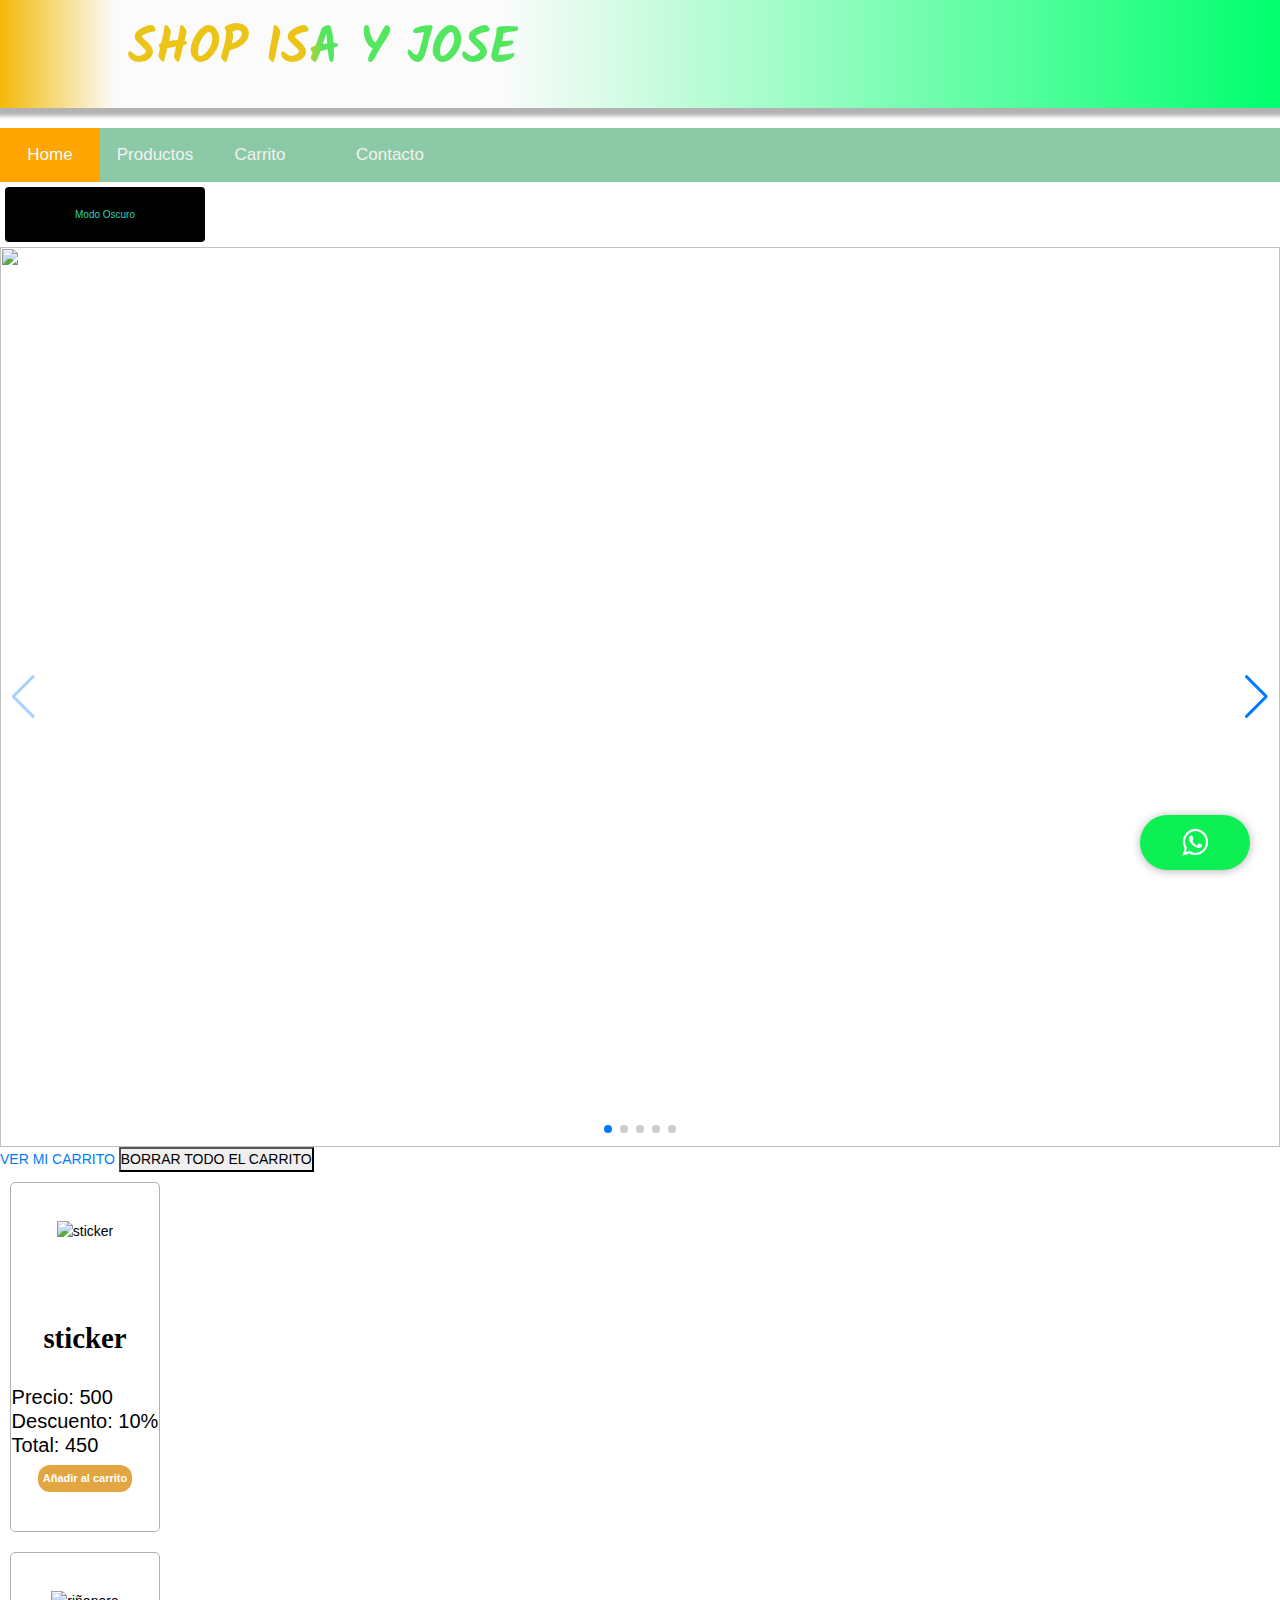
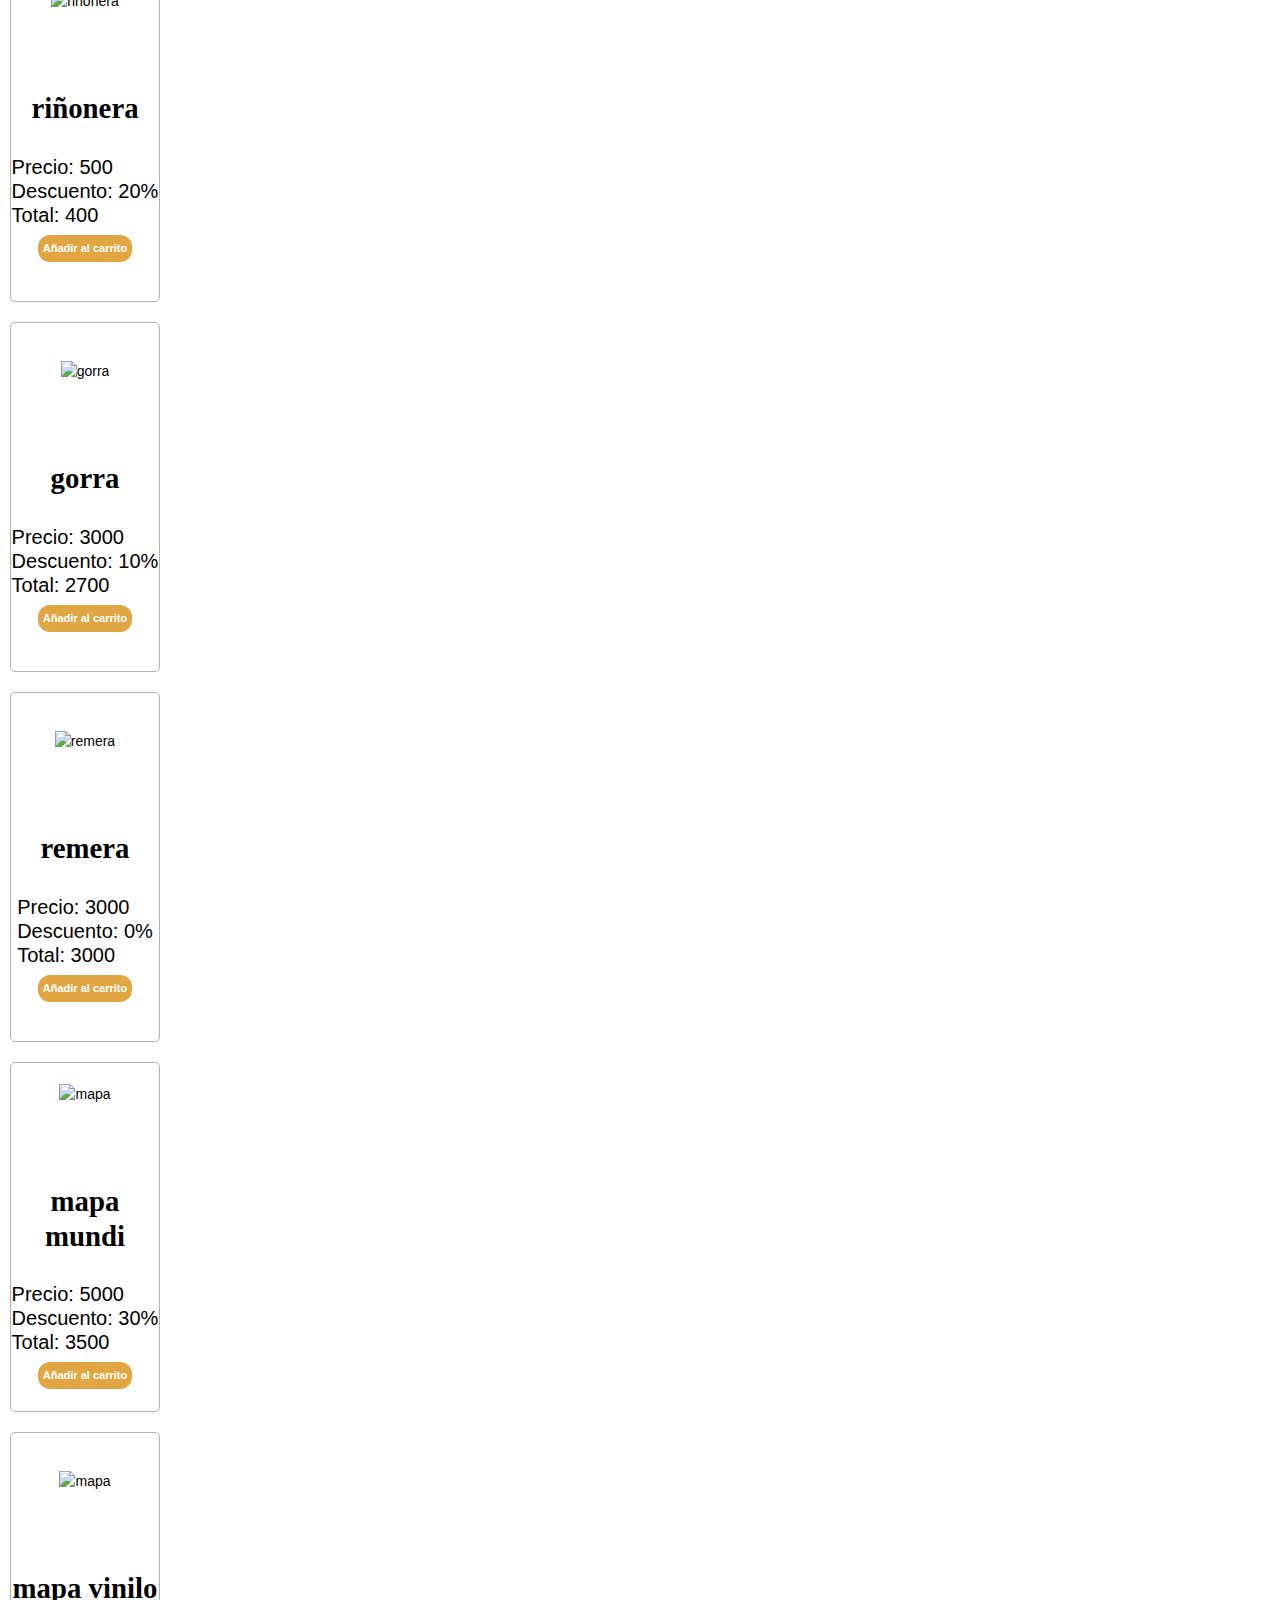
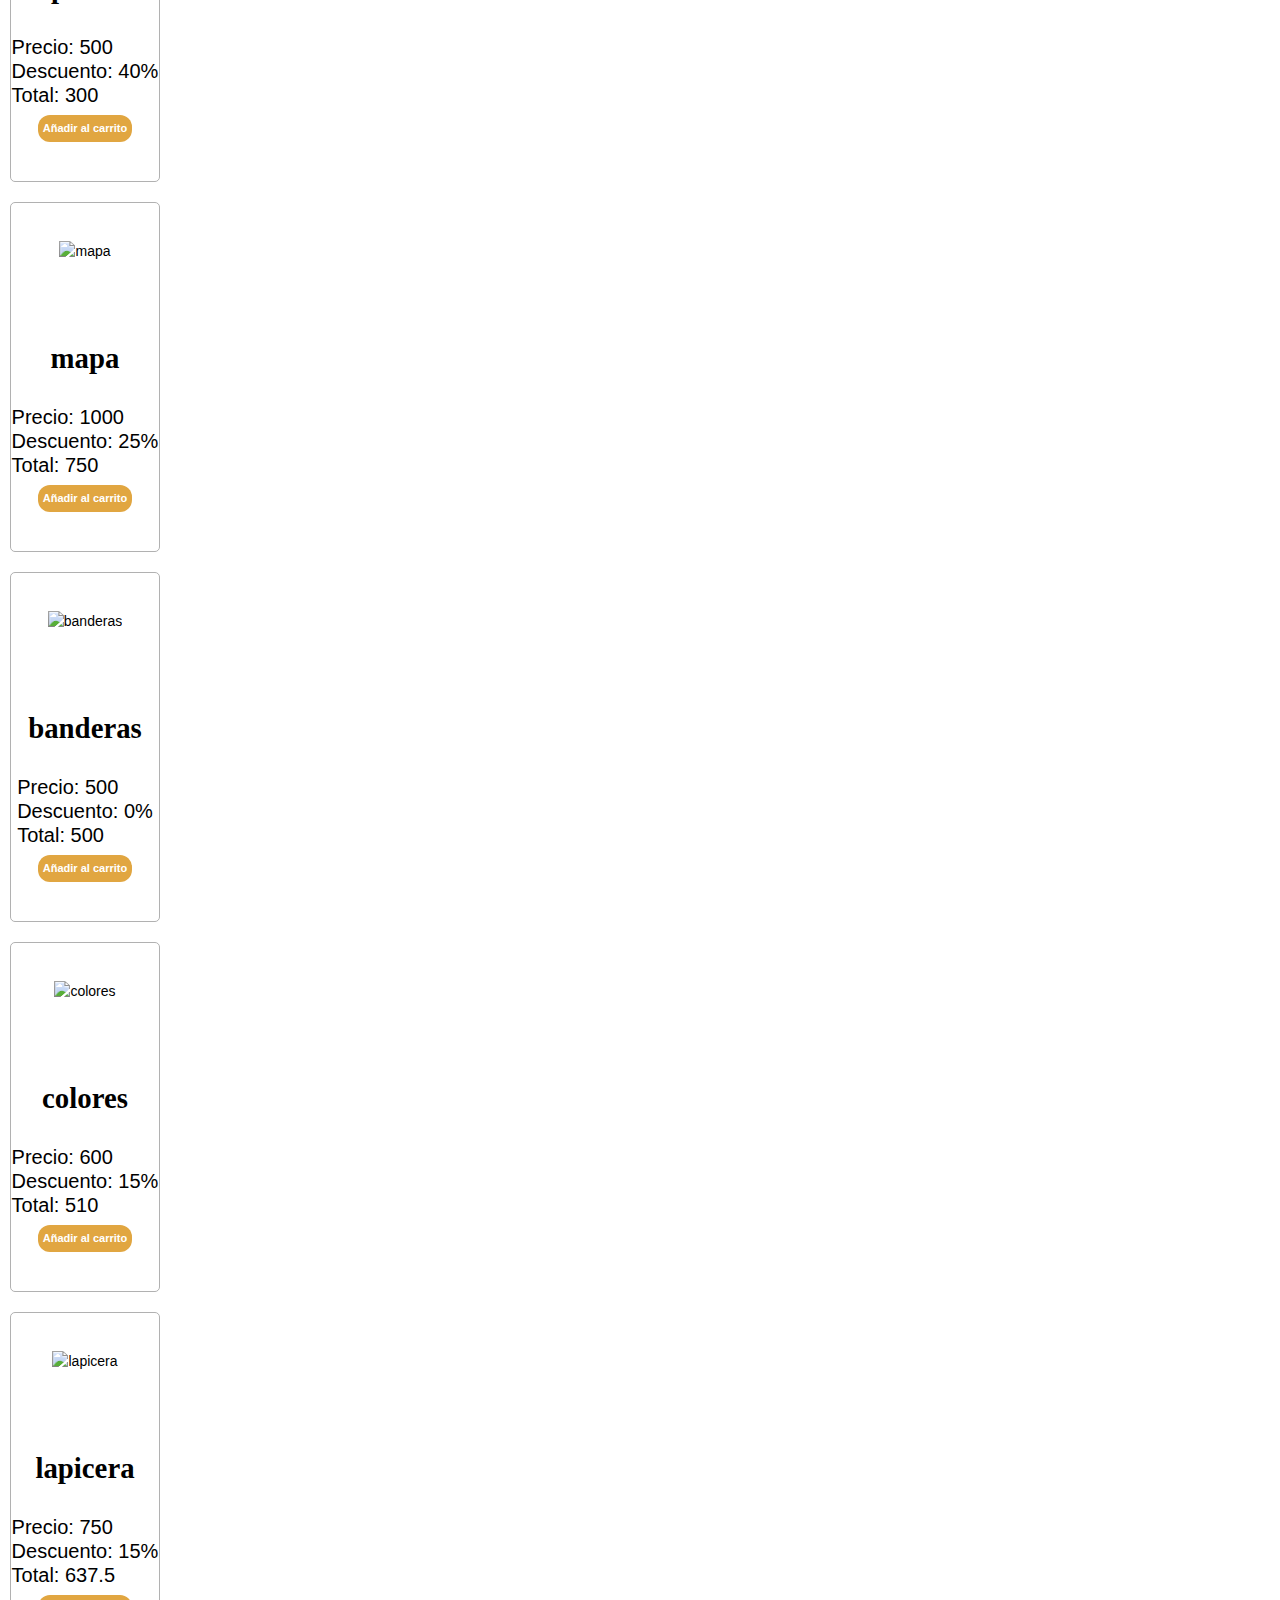
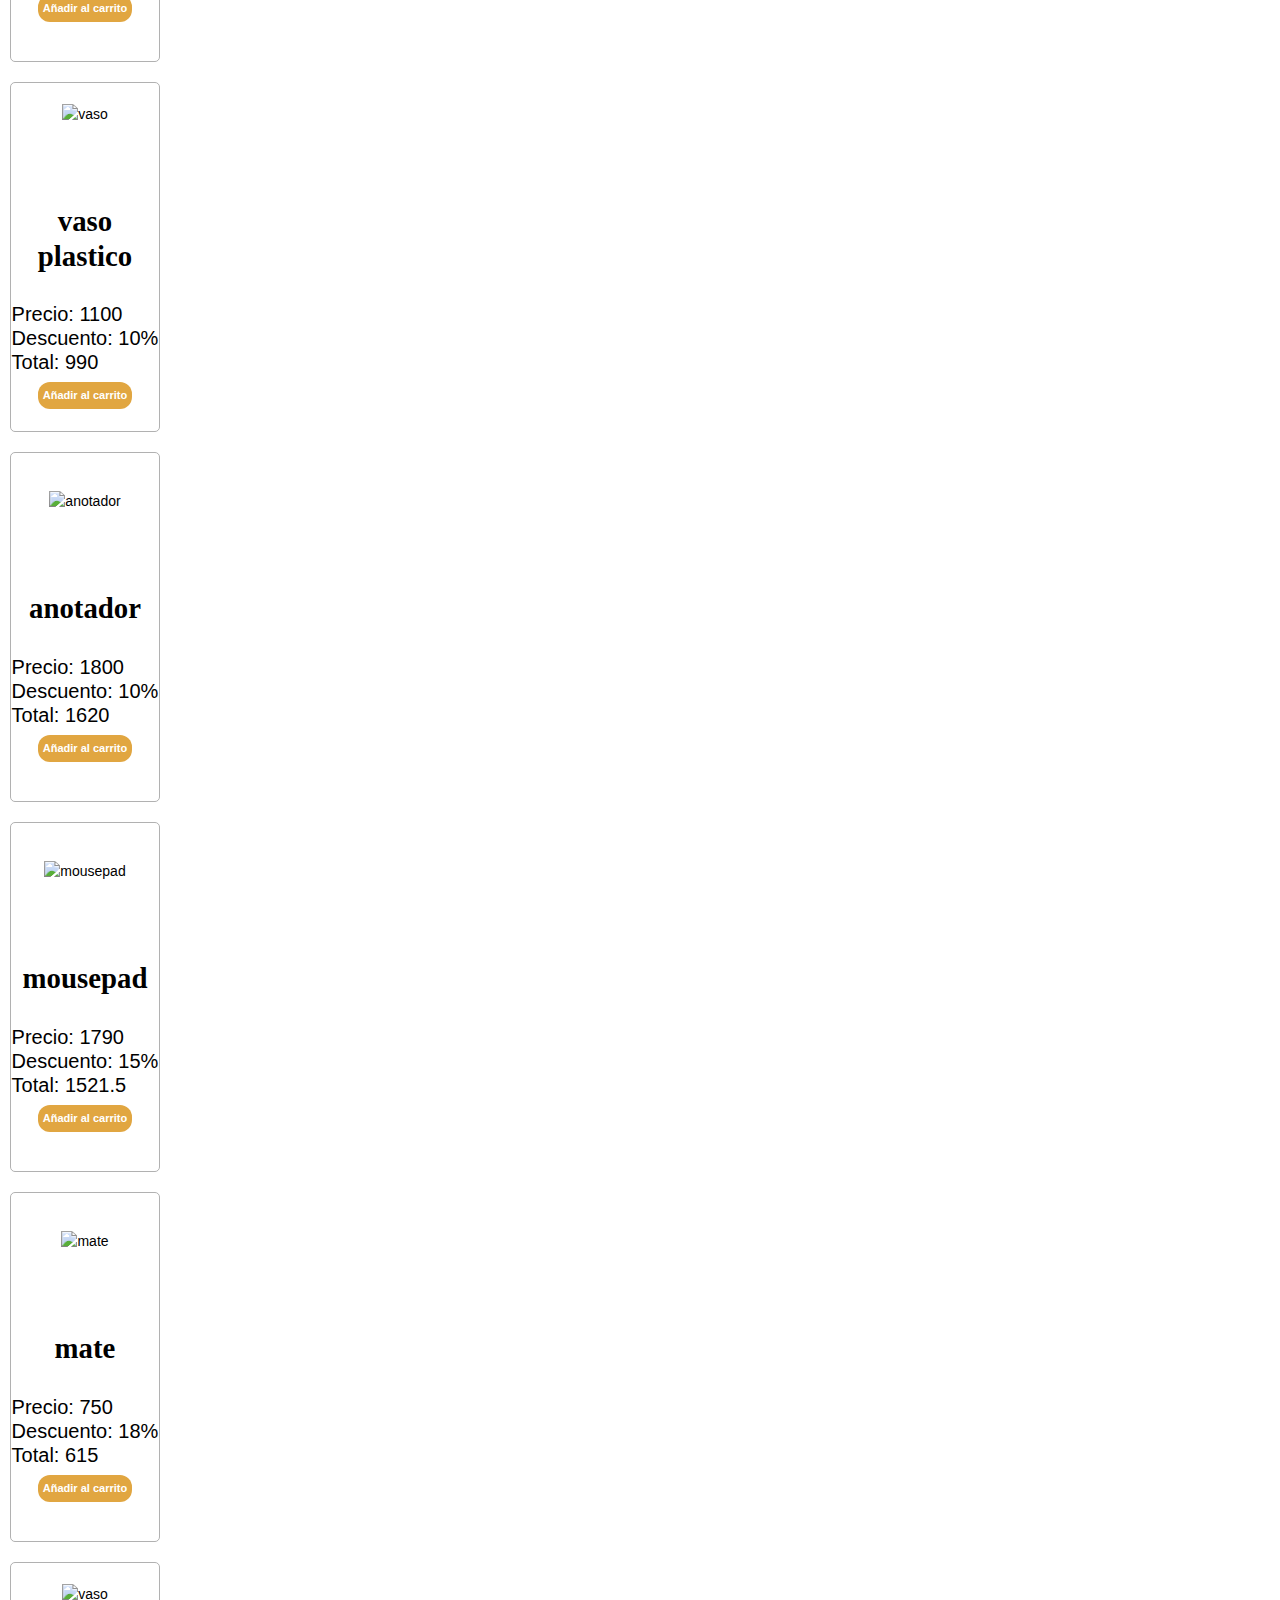
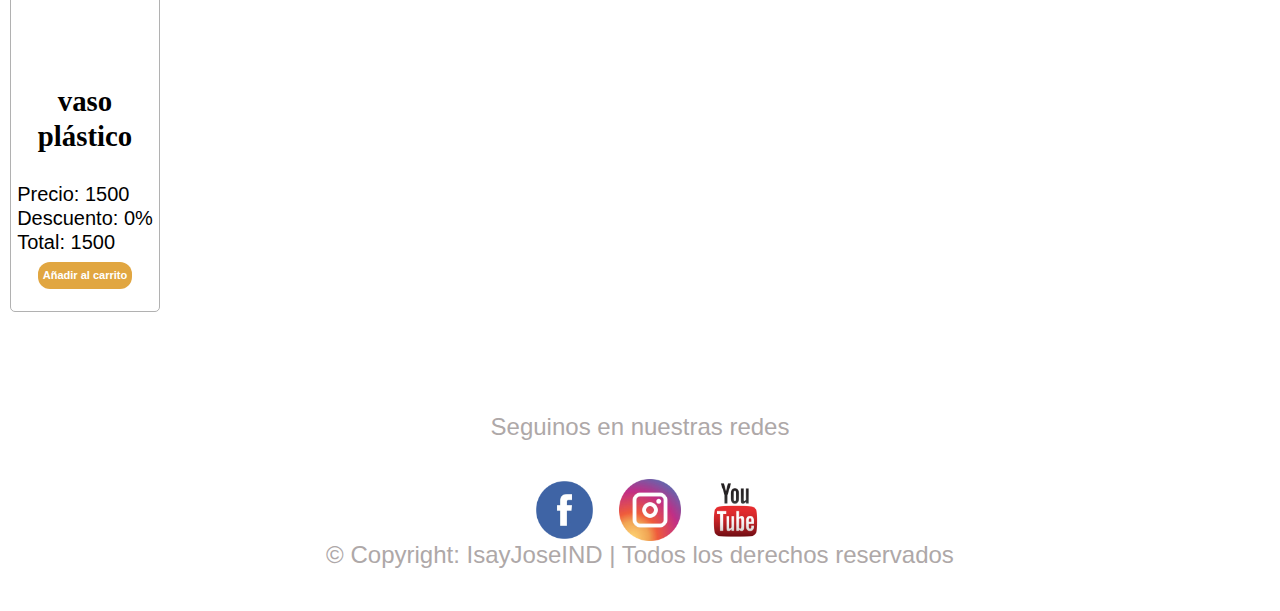
==== index.html @ 062da98b "modificado 24/2/23 15:00" ====
<!DOCTYPE html>
<html lang="en">

<head>
  <meta charset="UTF-8">
  <meta http-equiv="X-UA-Compatible" content="IE=edge">
  <meta name="viewport" content="width=device-width, initial-scale=1.0">
  <title>Shop Products</title>
  <link rel="stylesheet" href="https://cdn.jsdelivr.net/npm/swiper@8/swiper-bundle.min.css" />
  <link rel="stylesheet" href="https://cdn.jsdelivr.net/npm/swiper/swiper-bundle.min.css" />
  <link rel="stylesheet" href="https://cdnjs.cloudflare.com/ajax/libs/font-awesome/4.7.0/css/font-awesome.min.css">
  <!--<link rel="stylesheet" href="https://cdn.jsdelivr.net/npm/bootstrap@4.3.1/dist/css/bootstrap.min.css" integrity="sha384-ggOyR0iXCbMQv3Xipma34MD+dH/1fQ784/j6cY/iJTQUOhcWr7x9JvoRxT2MZw1T" crossorigin="anonymous"> -->

  <link href="https://cdn.jsdelivr.net/npm/bootstrap@5.1.3/dist/css/bootstrap.min.css" rel="stylesheet" integrity="sha384-1BmE4kWBq78iYhFldvKuhfTAU6auU8tT94WrHftjDbrCEXSU1oBoqyl2QvZ6jIW3" crossorigin="anonymous">

  <link rel="stylesheet" href="https://cdn.jsdelivr.net/npm/bootstrap@4.4.1/dist/css/bootstrap.min.css" integrity="sha384-Vkoo8x4CGsO3+Hhxv8T/Q5PaXtkKtu6ug5TOeNV6gBiFeWPGFN9MuhOf23Q9Ifjh" crossorigin="anonymous">

  <link href="https://fonts.googleapis.com/css2?family=Roboto:wght@400;700&display=swap" rel="stylesheet">
  <link href="https://fonts.googleapis.com/css2?family=Kalam&display=swap" rel="stylesheet">
  <link rel="stylesheet" href="css/style.css">


</head>


<header>
  <h1 id="titulo" class="titulo">Shop Isa y Jose</h1>
  <a href="https://api.whatsapp.com/send?phone=5493512404281" class="btn-wsp" target="_blank">
    <i class="fa fa-whatsapp icono"></i>
  </a>
</header>

<body>
  
  <div class="topnav" id="myTopnav">

    <a href="index.html" class="active">Home</a>
    <a href="pages/productos2.html">Productos</a>
    <a href="pages/carrito.html">Carrito</a>
    <a href="pages/contacto.html">Contacto</a>
    <div class="animation start-home"></div>
    <a href="javascript:void(0);" class="icon" id="nav">
      <i class="fa fa-bars"></i>
    </a>
  </div>

  <button class="dark" style="vertical-align:center"><span>Modo Oscuro </span></button>

  <div class="swiper mySwiper">
    <div class="swiper-wrapper">
      <div class="swiper-slide"><img
          src="https://www.rotularte.com.ar/wp-content/uploads/stickers-laptop-plncha-personalizadas.jpg" )></div>
      <div class="swiper-slide"><img src="https://vmglobalstore.com/wp-content/uploads/2021/07/ACC35_1.jpg" )></div>
      <div class="swiper-slide"><img
          src="https://ollanegra.com.ar/wp-content/uploads/2021/08/cucu-sapiens-portada-2000x500.jpg" )></div>
      <div class="swiper-slide"><img
          src="https://hips.hearstapps.com/hmg-prod.s3.amazonaws.com/images/famosos-gorras-animales-gorrin-bros-1547555554.jpg"
          )></div>
      <div class="swiper-slide"><img src="https://vmglobalstore.com/wp-content/uploads/2021/07/ACC35_1.jpg" )></div>
    </div>

    <div class="swiper-button-next"></div>
    <div class="swiper-button-prev"></div>
    <div class="swiper-pagination"></div>

  </div>



  </div>

  </div>



  <a href="pages/carrito.html">VER MI CARRITO</a>
  <button id="borrar-productos">BORRAR TODO EL CARRITO</button>



    <div class="container5">
      
  
    </div>







  <footer class="container2 footer myFooter bg-footer text-center">
    <div class="row mt-3 mb-2">

      <div class="redes col-md-12 ">
        <h4>Seguinos en nuestras redes</h4>

        <div class="imgfooter">

          <a href="https://www.facebook.com/IsayJoseIND">
            <img src="/img/facebook.webp" alt="Facebook" width="5%" height="auto"></a>

          <a href="https://www.instagram.com/isayjoseind/">
            <img src="/img/instagram.webp" alt="Instagram" width="5%" height="auto"></a>

          <a href="https://www.youtube.com/channel/UC07eWMNPq87-roVL60gIRyw">
            <img src="/img/youtube.webp" alt="Youtube" width="5%" height="auto"></a>
        </div>
        <h4>© Copyright: IsayJoseIND | Todos los derechos reservados</h4>
      </div>

    </div>


  </footer>
 
  <script src="https://cdn.jsdelivr.net/npm/swiper@8/swiper-bundle.min.js"></script>
  <script src="https://cdn.jsdelivr.net/npm/@popperjs/core@2.9.2/dist/umd/popper.min.js"
    integrity="sha384-IQsoLXl5PILFhosVNubq5LC7Qb9DXgDA9i+tQ8Zj3iwWAwPtgFTxbJ8NT4GN1R8p"
    crossorigin="anonymous"></script>

  <script src="https://cdn.jsdelivr.net/npm/swiper/swiper-bundle.min.js"></script>
  <script src="https://kit.fontawesome.com/df59baf6b8.js" crossorigin="anonymous"></script>
  <script src="/script/productosjas.js"></script>
  <script defer src="/script/index.js"></script>
  <script defer src="/script/index2.js"></script>
  <script defer src="/script/productos.js"></script>
 
</body>


</html>
---- css/style.css ----
@import url('https://fonts.googleapis.com/css2?family=Kalam&display=swap');




.container3 {
    display: flex;
    flex-wrap: wrap;
    align-items: center;
    justify-content: center;
}

.card { 
    width: 150px;
    height: 350px;
    border: 1px solid rgb(177, 177, 177);
    border-radius: 5px;
    display: flex;
    flex-direction: column;
    justify-content: center;
    align-items: center;
    margin: 10px;
}

.container3-img img{
    width:150px;
    height:150px;
}

.container-img  img{
  width:100%;
  min-height:100px;}


* {
    margin: 0;
    padding: 0;
    box-sizing: border-box;
}



header {
    display: flex;
    justify-content: space-between;
    align-items: center;
    padding: 20px 10%;
    box-shadow: 0px 5px 4px 3px rgba(0, 0, 0, 0.3);
    margin-bottom: 20px;
    background: rgb(244,185,7);
background: linear-gradient(90deg, rgba(244,185,7,1) 0%, rgba(251,251,251,1) 9%, rgba(251,251,251,1) 39%, rgba(0,255,110,1) 100%);
}
h1 {
    color: #ebc417;
  background-image: -webkit-linear-gradient(0deg, #ebc417 45%,#53e65f 50%);
  background-clip: text; -webkit-background-clip: text; -webkit-text-fill-color: transparent;
  -webkit-text-fill-color: transparent;

    text-transform: uppercase;
    font-weight: 700;
    font-size: 50px;
    font-family: 'Kalam' ;
}


h2 {
  


  
  font-weight: 700;
  font-size: 50px;
  text-align: center;
 
}

#boton-carrito {
    border: none;
    color: rgb(225, 196, 65);
    font-size: 40px;
    background-color: white;
    border-radius: 50%;
    padding: 10px 20px;
    transition: all .3s;
}
#boton-carrito:hover {
    cursor: pointer;
    color: white;
    background-color: rgb(225, 196, 65);
}
#boton-carrito:focus {
    outline: none;
}

#conten-productos {
    max-width: 1200px;
    margin: 60px auto;
    display: flex;
    justify-content: space-between;
    flex-wrap: wrap;
}

p {
    line-height: 1.8;
}
.producto {
    max-width: 20%;
    padding: 10px;
    margin: 10px;
    margin-bottom: 20px;
    box-shadow: 2px 6px 3px 3px rgba(0, 0, 0, 0.3);
}
.precioProducto {
    font-weight: 700;
}
.boton-agregar {
    background-color: rgb(225, 166, 65);
    color: white;
    font-size: 18px;
    font-weight: 700;
    padding: 5px;
    border: none;
    border-radius: 12px;
    
}


.boton-agregar:hover {
    cursor: pointer;
}
.boton-agregar:focus {
    outline: none;
}

.boton-card {
  background-color: rgb(225, 166, 65);
  color: white;
  font-size: 11px;
  font-weight: 700;
  padding: 5px;
  border: none;
  border-radius: 12px;
  
}


.boton-card:hover {
  cursor: pointer;
}
.boton-card:focus {
  outline: none;
}

.productoEnCarrito {
    border-left: 5px solid lightblue;
    border-bottom-left-radius: 3px;
    border-top-left-radius: 3px;
    margin: 5px 0;
    padding: 5px 10px;
    display: flex;
    justify-content: space-between;
}
.productoEnCarrito:hover {
    border-left: 5px solid royalblue;
}

.boton-eliminar {
    background-color: white;
    color: red;
    border: none;
    font-size: 20px;
}

.boton-eliminar:hover {
    cursor: pointer;
}
.boton-eliminar:focus {
    outline: none;
}






footer {
    text-align: center;
    padding: 25px;
    margin-top: 0px;
    margin-top: 50px;
  }
  footer p {
    margin: 0;
    color: gray;
  }
  footer .encabezado {
    height: 90px;
    display: flex;
    justify-content: center;
    align-items: flex-end;
  }
  footer .encabezado2 {
    padding-top: 50px;
    height: 30px;
    display: flex;
    justify-content: center;
    align-items: flex-end;
  }

footer h4{
  color: rgb(174, 168, 168);
}
  
  .btn-wsp {
    position: fixed;
    width: 55px;
    height: 55px;
    line-height: 55px;
    bottom: 30px;
    right: 30px;
    background: #0df053;
    color: #FFF;
    border-radius: 50px;
    text-align: center;
    font-size: 30px;
    box-shadow: 0px 1px 10px rgba(0, 0, 0, 0.3);
    z-index: 100;
  }
  
  .btn-wsp:hover {
    text-decoration: none;
    color: #0df053;
    background: #fff;
  }

/*Scroll  */

html {
    overflow: -moz-scrollbars-none;
    scrollbar-width: none;
  }
  ::-webkit-scrollbar {
    width: 0;
    background: transparent;
  }
  #progressBarContainer {
    position: fixed;
    top: 0;
    right: 0;
    width: 10px;
    height: 100%;
    background: rgba(255, 255, 255, 0.05);
  }
  #progressBar {
    position: fixed;
    top: 0;
    right: 0;
    width: 10px;
    background: linear-gradient(to top, violet, red);
    height: 0;
    opacity: 0;
  }


/*Nav*/



nav {
	margin: 10px auto 0;

	position: relative;
	width: 590px;
	height: 50px;
	/*background-color: #34495e; */
	border-radius: 8px;
	font-size: 0;
    overflow: hidden;
}
nav a {
    
	line-height: 50px;
	height: 100%;
	font-size: 15px;
	display: inline-block;
	position: relative;
	z-index: 1;
	text-decoration: none;
	text-transform: uppercase;
	text-align: center;
	color: black;
	cursor: pointer;

    
}
nav .animation {
	position: absolute;
	height: 100%;
	top: 0;
	z-index: 0;
	transition: all .5s ease 0s;
	border-radius: 8px;
}
a:nth-child(1) {
	width: 100px;
}
a:nth-child(2) {
	width: 110px;
}
a:nth-child(3) {
	width: 100px;
}
a:nth-child(4) {
	width: 160px;
}
/*a:nth-child(5) {
	width: 120px;
}*/
nav .start-home, a:nth-child(1):hover~.animation {
	width: 100px;
	left: 0;
	background-color: #1abc9c;
}
nav .start-about, a:nth-child(2):hover~.animation {
	width: 110px;
	left: 100px;
	background-color: #e74c3c;
}
nav .start-blog, a:nth-child(3):hover~.animation {
	width: 100px;
	left: 210px;
	background-color: #3498db;
}
nav .start-portefolio, a:nth-child(4):hover~.animation {
	width: 160px;
	left: 310px;
	background-color: #9b59b6;
}


p {
    position: absolute;
    bottom: 20px;
    width: 100%;
    text-align: center;
    color: gray;
    font-family: 'Cherry Swash',cursive;
    font-size: 16px;
}

span {
    color: #2BD6B4;
}





@media screen and (max-width: 600px) {
    .nav a:not(:first-child) {display: none;}
    .nav a.icon {
      float: right;
      display: block;
    }
  }
  
  /* The "responsive" class is added to the topnav with JavaScript when the user clicks on the icon. This class makes the topnav look good on small screens (display the links vertically instead of horizontally) */
  @media screen and (max-width: 600px) {
    .nav.responsive {position: relative;}
    .nav.responsive a.icon {
      position: absolute;
      right: 0;
      top: 0;
    }
    .nav.responsive a {
      float: none;
      display: block;
      text-align: left;
    }
  }




/* modo oscuro */

/*
:root {
    --color-fuente: #ffffff;
    --color-fondo: #000;
}

[tema="light"]{
   --color-fuente: rgb(92, 193, 24); 
    --color-fondo: #fff;
}

body {
  background-color:var(--color-fondo);
  color:var(--color-fuente) 
}  
/*
header {
    margin-top:3rem;
    margin-bottom:3rem;
} */



h2{
    font-size:1.8rem;
    font-family: 'Cinzel', serif;
}

/*p {
    margin-top:1.4rem;
    margin-bottom: 4rem;
    font-family: 'Raleway', sans-serif;
    font-size: 1.4rem;
}*/

/*a {
    background-color:var(--color-fuente);
    color:var(--color-fondo);
    text-decoration: none;
    text-transform: uppercase;
    padding-top:1rem;
    padding-bottom:1rem;
    padding-left:.75rem;
    padding-right:.75rem;
    border-style:solid;
    border-width: .2rem;
    border-color: var(--color-fuente);
    border-radius: 2rem;
    
}

a:hover {
    background-color:var(--color-fondo);
    color:var(--color-fuente);
    text-decoration:none;
} 

/*Botón de cambio de tema*/

#switch {
    position: relative;
    display: inline-block;
    width: 60px;
    height: 34px;
  }
  
  #switch input { 
    opacity: 0;
    width: 0;
    height: 0;
  }
  
  .slider {
    position: absolute;
    cursor: pointer;
    top: 0;
    left: 0;
    right: 0;
    bottom: 0;
    background-color:var(--color-fuente);
    -webkit-transition: .4s;
    transition: .4s;
  }
  
  .slider:before {
    position: absolute;
    content: "";
    height: 26px;
    width: 26px;
    left: 4px;
    bottom: 4px;
    background-color:var(--color-fondo);
    -webkit-transition: .4s;
    transition: .4s;
  }
  
  input:checked + .slider {
    background-color: var(--color-fuente);
  }
  
  input:focus + .slider {
    box-shadow: 0 0 1px var(--color-fuente);
  }
  
  input:checked + .slider:before {
    -webkit-transform: translateX(26px);
    -ms-transform: translateX(26px);
    transform: translateX(26px);
  }

  .slider.round {
    border-radius: 34px;
  }
  
  .slider.round:before {
    border-radius: 50%;
  }
*/






img {
  width: 100%;
  margin-bottom: 10px;
}


.imgfooter img{
  display:inline;

  margin-top: 30px;
  margin-left: 20px;
  border-radius: 20px;
  width: 5%;
 
  
  
} 

.col-95 h4 {
  width: 200px;
  text-align: center;
  margin: auto;
  color: orange;
  padding-top: 20px;
  position: relative;
}



    html,
    body {
      position: relative;
      height: 100%;
      margin: 0;
      padding: 0;
    }

    body {
      /*background: #eee; */
      font-family: Helvetica Neue, Helvetica, Arial, sans-serif;
      font-size: 14px;
      /*font-size: 12px;
	    font-family: sans-serif;*/
      color: #000;
      margin: 0;
      padding: 0;
    }

    .swiper {
      width: 100%;
      height: 100%;
    }

    .swiper-slide {
      text-align: center;
      font-size: 18px;
      background: #fff;

      /* Center slide text vertically */
      display: -webkit-box;
      display: -ms-flexbox;
      display: -webkit-flex;
      display: flex;
      -webkit-box-pack: center;
      -ms-flex-pack: center;
      -webkit-justify-content: center;
      justify-content: center;
      -webkit-box-align: center;
      -ms-flex-align: center;
      -webkit-align-items: center;
      align-items: center;
    }

    .swiper-slide img {
      display: block;
      width: 100%;
      height: 100%;
      object-fit: cover;
    }

    .topnav {
      overflow: hidden;
      background-color: rgb(140, 201, 167);
    }

    .topnav a {
      float: left;
      display: block;
      color: #f2f2f2;
      text-align: center;
      padding: 14px 16px;
      text-decoration: none;
      font-size: 17px;
    }

    .topnav a:hover {
      background-color: #ddd;
      color: black;
    }

    .topnav a.active {
      background-color: orange;
      color: white;
    }

    .topnav .icon {
      display: none;
    }

    @media screen and (max-width: 600px) {
      .topnav a:not(:first-child) {
        display: none;
      }

      .topnav a.icon {
        float: right;
        display: block;
      }
    }

    @media screen and (max-width: 600px) {
      .topnav.responsive {
        position: relative;
      }

      .topnav.responsive .icon {
        position: absolute;
        right: 0;
        top: 0;
      }

      .topnav.responsive a {
        float: none;
        display: block;
        text-align: left;
      }
    }
  

    /* Form Contact */
    input[type=text],
    select,
    textarea {
      width: 90%;
      padding: 12px;
      border: 1px solid #ccc;
      border-radius: 4px;
      resize: vertical;
    } 
    
    label {
      padding: 12px 12px 12px 0;
      display: inline-block;
    }

    input[type=submit] {
      background-color: #04AA6D;
      color: white;
      padding: 12px 20px;
      border: none;
      border-radius: 4px;
      cursor: pointer;
      float: right;
    }

    input[type=submit]:hover {
      background-color: #45a049;
    }

    .container {
      border-radius: 5px;
      background-color: #f2f2f2;
      padding: 10px;
    }

    .col-25 {
      float: left;
      width: 25%;
      margin-top: 6px;
    }

    .col-75 {
      float: left;
      width: 75%;
      margin-top: 6px;
    }


    .row:after {
      content: "";
      display: table;
      clear: both;
    }





    /* modo oscuro 2 */

    .dark {
      display: inline-block;
      border-radius: 4px;
      background-color: black;
      border: none;
      color: white;
      text-align: center;
      font-size: 10px;
      padding: 20px;
      width: 200px;
      transition: all 0.5s;
      cursor: pointer;
      margin: 5px;
      text-align: center;
      position:relative
    }
    
    .dark span {
      cursor: pointer;
      display: inline-block;
      position: relative;
      transition: 0.5s;
    }
    
    .dark span:after {
      content: '\00bb';
      position: absolute;
      opacity: 0;
      top: 0;
      right: -20px;
      transition: 0.5s;
    }
    
    .dark:hover span {
      padding-right: 25px;
    }
    
    .dark:hover span:after {
      opacity: 1;
      right: 0;
    }
    

    

    body {
      --text-color: #222;
      --bkg-color: #fff; 
      
    }
    h1 #titulo .dark  {
      color: rgb(255, 0, 0);
      background: rgb(225, 166, 65);
    }
    body.dark-theme {
      --text-color: #eee;
      --bkg-color: #121212;
    }
    
    * {
      font-family: Arial, Helvetica, sans-serif;
    }
    
    body {
      background: var(--bkg-color);
    }
    
   
    
    
    .buttonpay {
      display: inline-block;
      padding: 15px 25px;
      font-size: 24px;
      cursor: pointer;
      text-align: center;
      text-decoration: none;
      outline: none;
      color: #fff;
      background-color: #afa74c;
      border: none;
      border-radius: 15px;
      box-shadow: 0 9px #999;
      align-items: center;
    }
    
    .buttonpay:hover {background-color: #3e8e41}
    
    .buttonpay:active {
      background-color: #3e8e41;
      box-shadow: 0 5px #666;
      transform: translateY(4px);
    }










   /* * {
      margin: 0;
      padding: 0;
      box-sizing: border-box;
    }
    @font-face {
        font-family: river;
        src: url(fonts/river.ttf);
      }
    body {
      font-family: "Roboto", sans-serif;
      background-color: coral ;
    }
    .buscador{
      width: 30px;
    
    }
    div{
      margin: 5rem;
    }
    
    img {
      width: 100%;
      margin-bottom: 10px;
    }
    header {
      background-color: brown;
      display: flex;
      justify-content: space-between;
      align-items: center;
      padding: 20px 10%;
      box-shadow: 0px 5px 4px 3px rgba(0, 0, 0, 0.3);
      margin-bottom: 20px;
    }
    .input {
      width: 50% !important;
    }
    h1 {
      color: rgb(225, 76, 65);
      text-transform: uppercase;
      font-weight: 700;
      font-size: 50px;
    }
    .seleccion {
      text-align: center;
    }
    #selecTalles {
      width: 50%;
    } 
    #boton-carrito .boton-carrito {
      border: none;
      color: rgb(225, 76, 65);
      font-size: 40px;
      background-color: white;
      border-radius: 50%;
      padding: 10px 20px;
      transition: all 0.3s;
    }
    #boton-carrito:hover {
      cursor: pointer;
      color: white;
      background-color: rgb(225, 76, 65);
    }
    #boton-carrito:focus {
      outline: none;
    }
    */
    #contenedor-productos .contenedor-productos{
      max-width: 1200px;
      margin: 60px auto;
      display:flex;
      justify-content: space-between;
      flex-wrap: wrap;
    }
    /*
    p {
      line-height: 1.8;
    }
    .producto {
      max-width: 30%;
      padding: 10px;
      margin-bottom: 20px;
      box-shadow: 2px 6px 3px 3px rgba(0, 0, 0, 0.3);
    }
    
    select {
      display: inline;
      text-align: center;
      border: 1px solid lightskyblue;
    }
    .modal-contenedor {
      position: fixed;
      top: 0;
      width: 100%;
      height: 100vh;
      background-color: rgba(0, 0, 0, 0.3);
      display: flex;
      justify-content: center;
      align-items: center;
      transition: all 0.5s;
      opacity: 0;
      visibility: hidden;
    }
    .container{
      width: 100%;
      margin-bottom: 10px;
    }
    
    .modal-active {
      opacity: 1;
      visibility: visible;
      z-index: 5;
    }
    
    .modal-carrito {
      position: relative;
      background-color: white;
      border: 1px solid rgb(225, 76, 65);
      min-width: 500px;
      padding: 20px;
      margin-top: -100%;
      transition: all 0.5s;
    }
    
    .modal-active .modal-carrito {
      margin-top: 0;
    }
    
    .modal-carrito h3 {
      color: rgb(225, 76, 65);
      padding-bottom: 5px;
    }
    .modal-carrito #carritoCerrar {
      position: absolute;
      top: 15px;
      right: 15px;
      font-size: 20px;
      color: rgb(225, 76, 65);
      border: none;
      background-color: white;
    }
    .modal-carrito #carritoCerrar:hover {
      cursor: pointer;
    }
    .modal-carrito #carritoCerrar:focus {
      outline: none;
    }
    .modal-carrito .precioProducto {
      padding-top: 10px;
    }
    .card .card-image .card-title {
      color: rgb(225, 76, 65);
      position: unset;
    }
    
    .productoEnCarrito {
      border-left: 5px solid lightblue;
      border-bottom-left-radius: 3px;
      border-top-left-radius: 3px;
      margin: 5px 0;
      padding: 5px 10px;
      display: flex;
      justify-content: space-between;
    }
    .productoEnCarrito:hover {
      border-left: 5px solid rgb(225, 76, 65);
    }
    
    .boton-eliminar {
      background-color: white;
      color: red;
      border: none;
      font-size: 20px;
    }
    
    .boton-eliminar:hover {
      cursor: pointer;
    }
    .boton-eliminar:focus {
      outline: none;
    }
     */
    .contenedor{
      display: flex;
      justify-content: space-around;
      flex-wrap: wrap;
    }
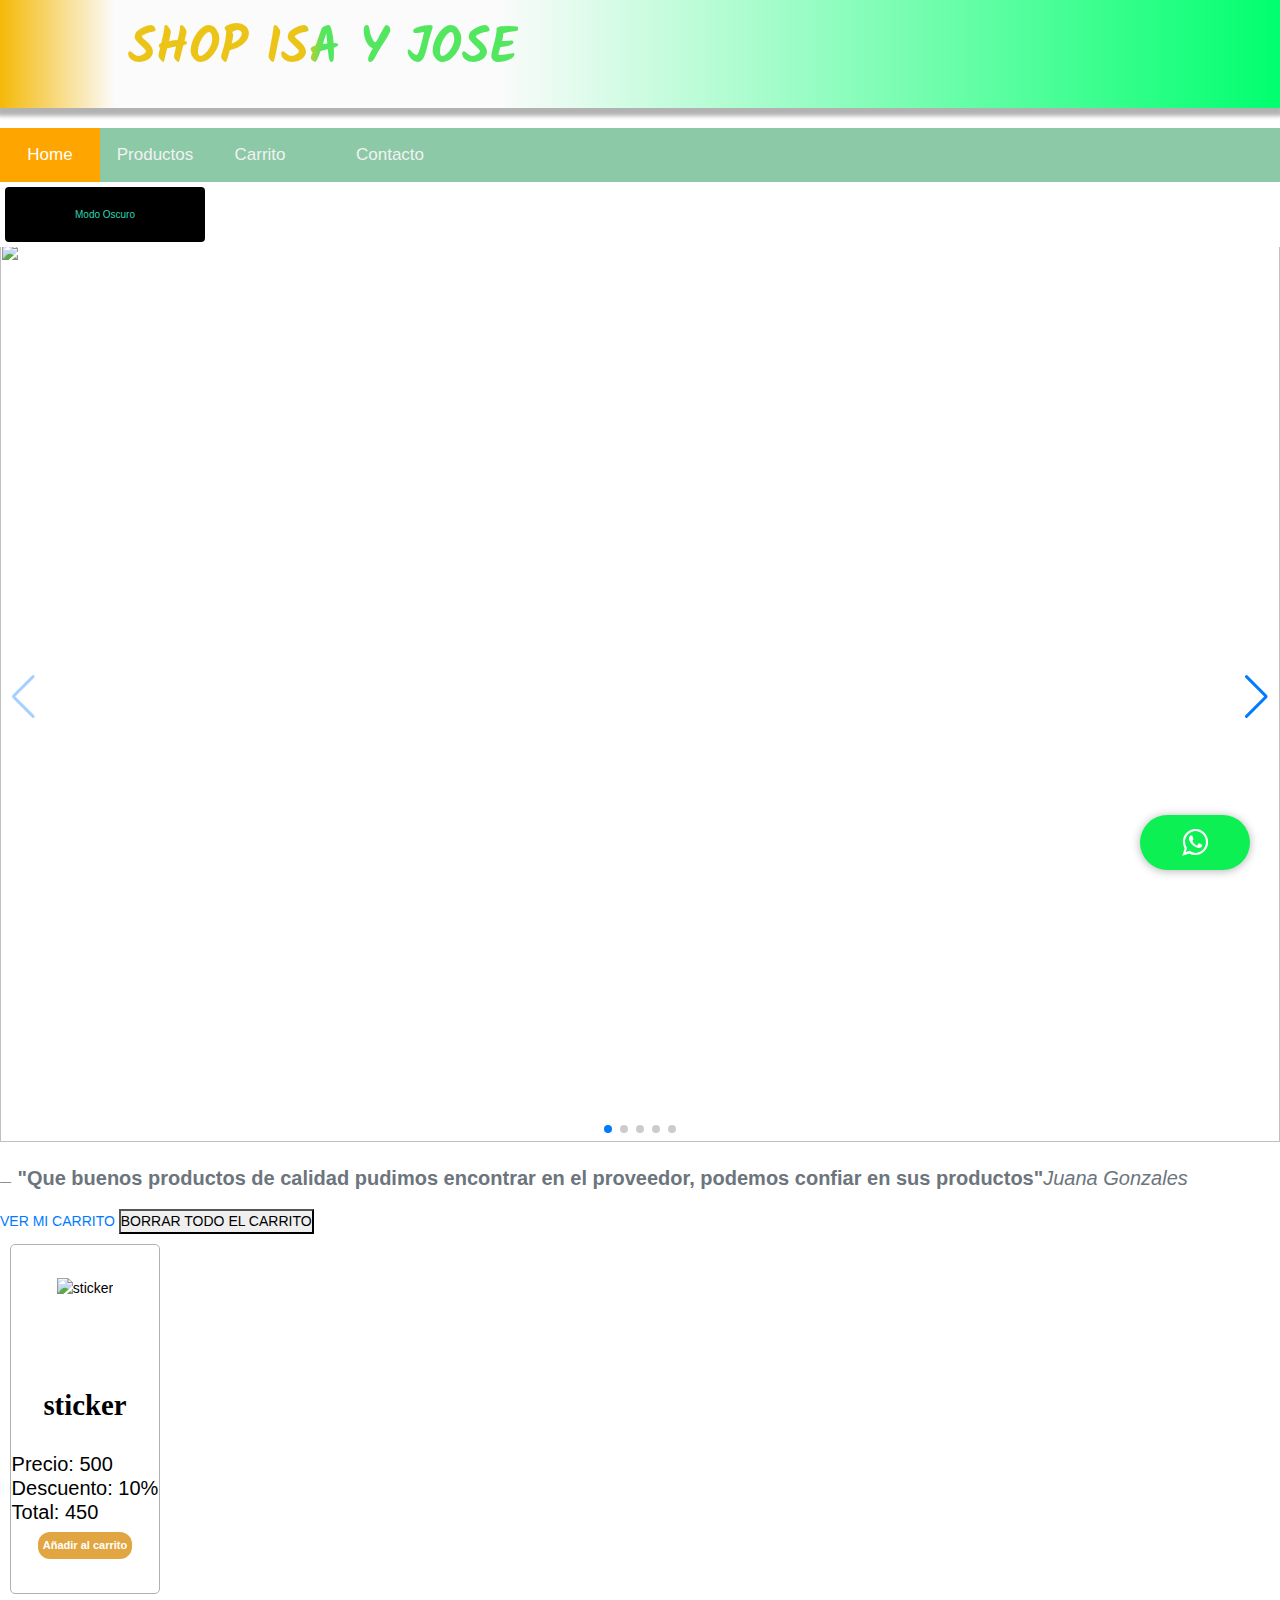
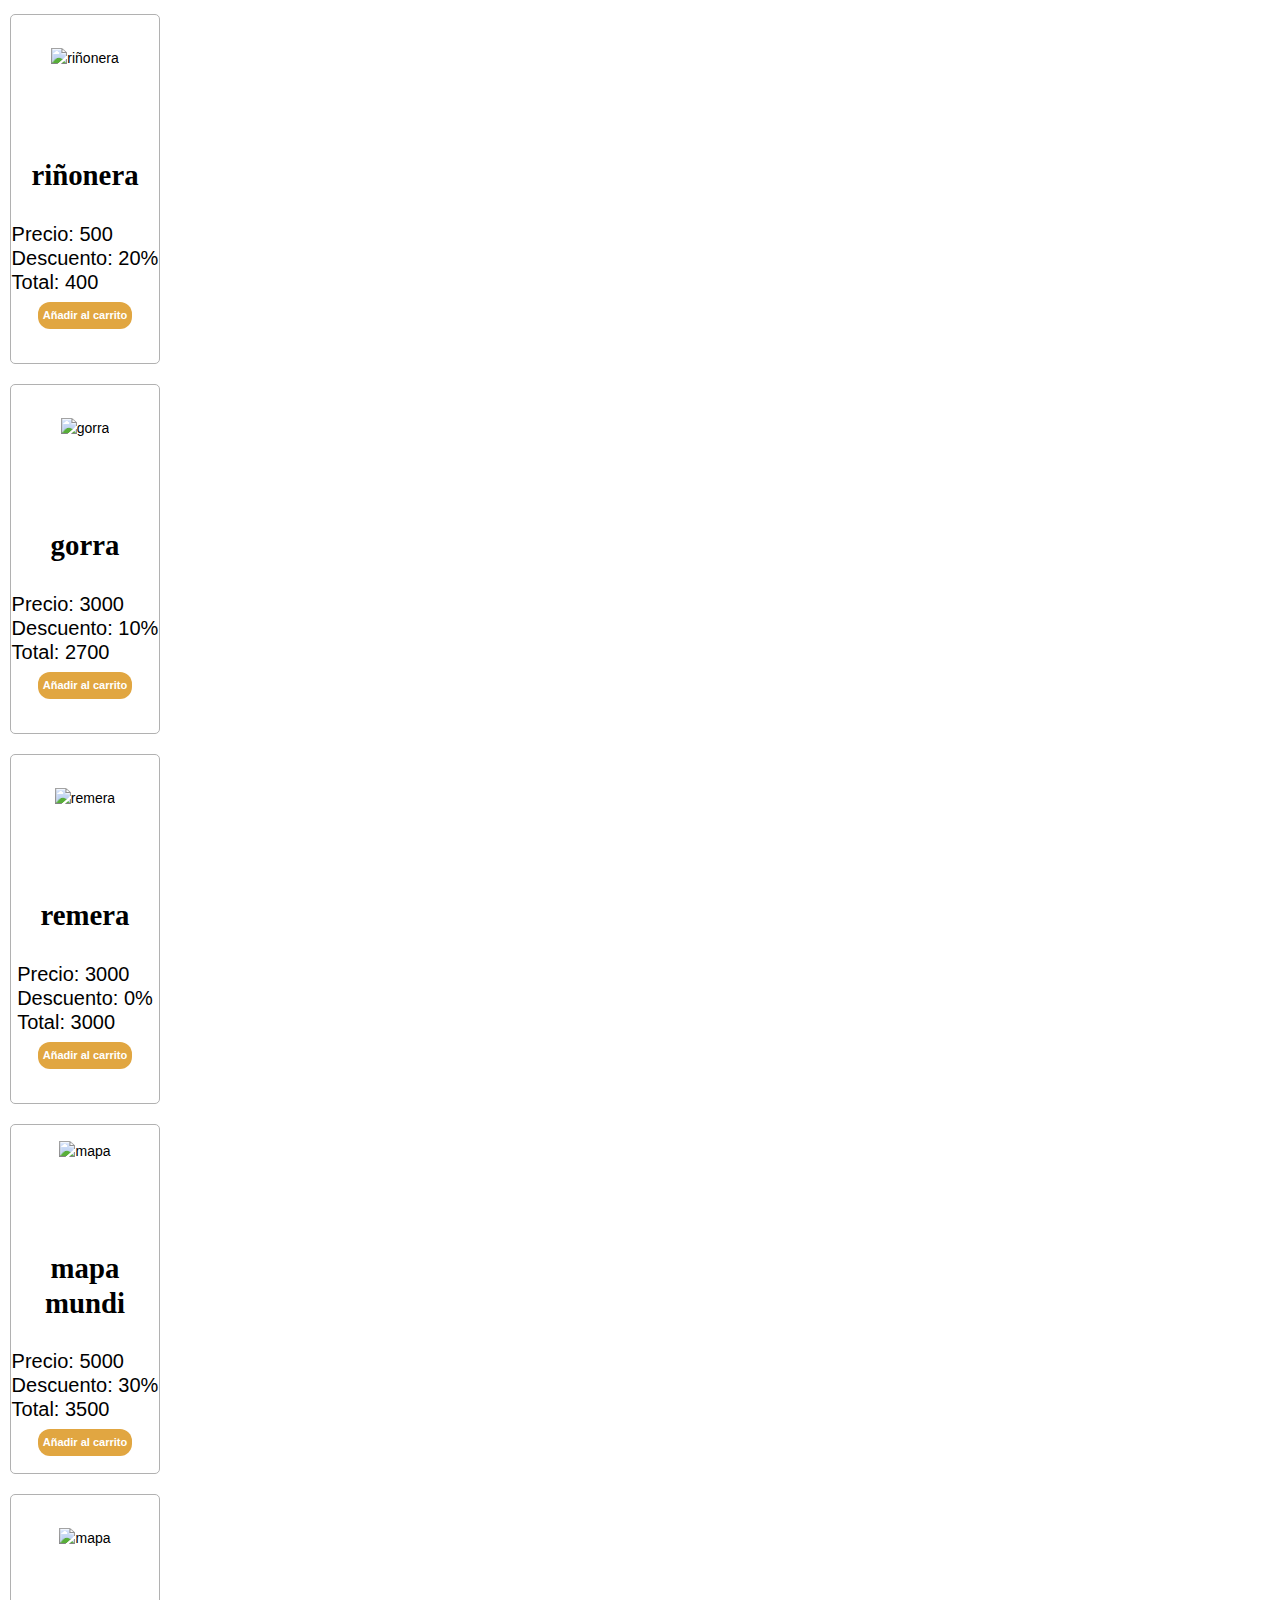
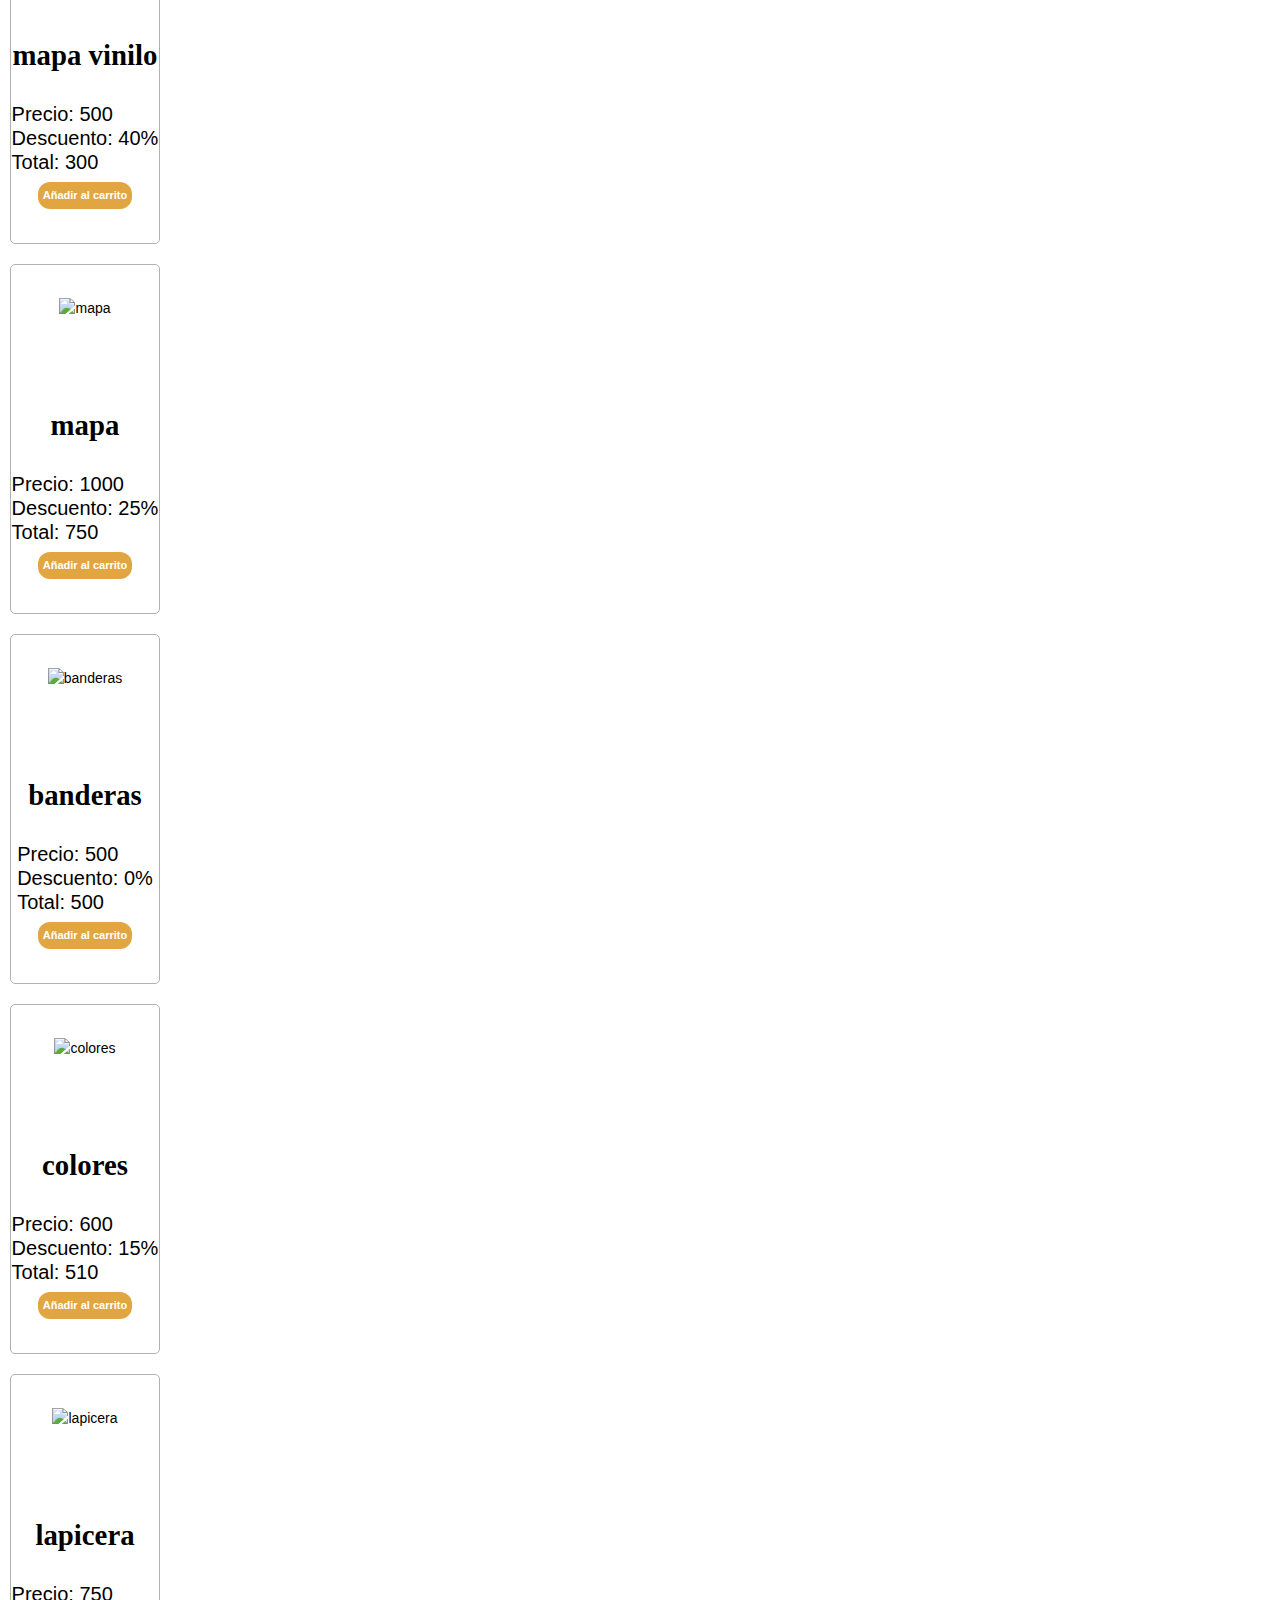
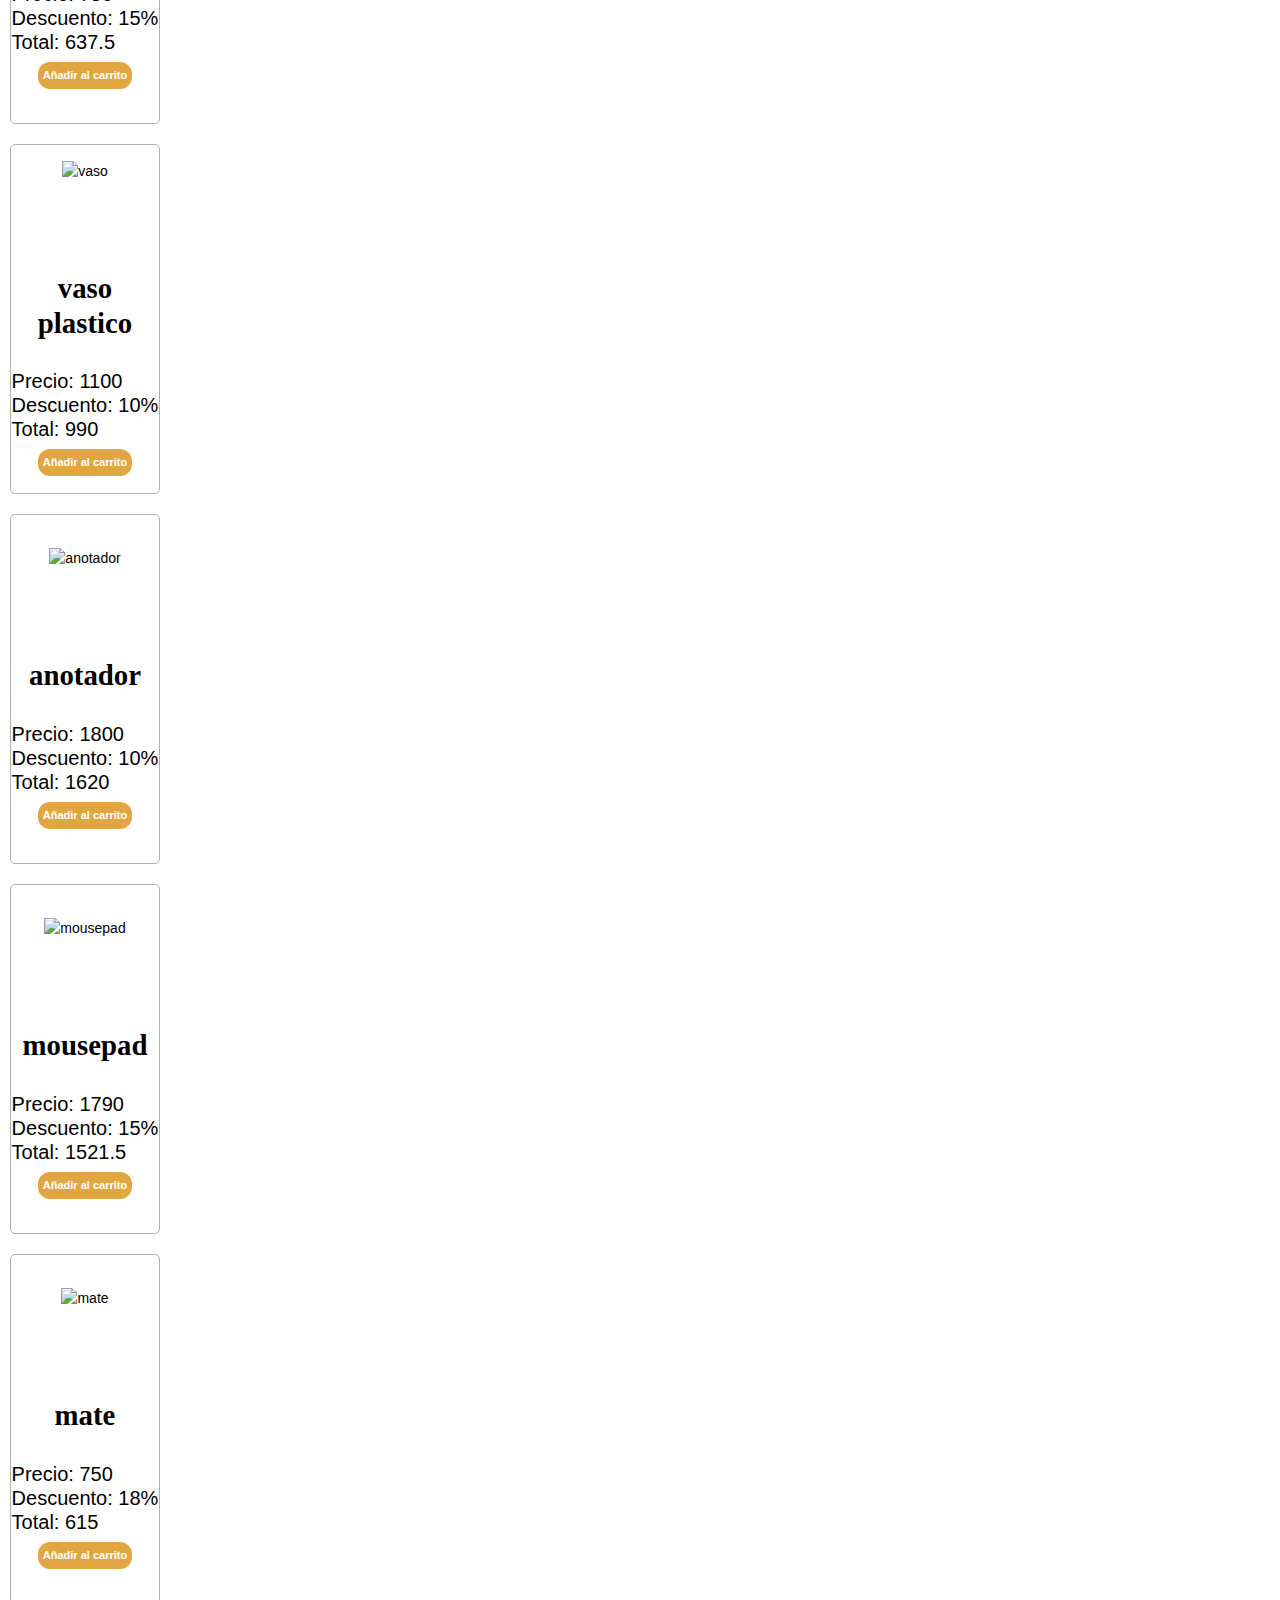
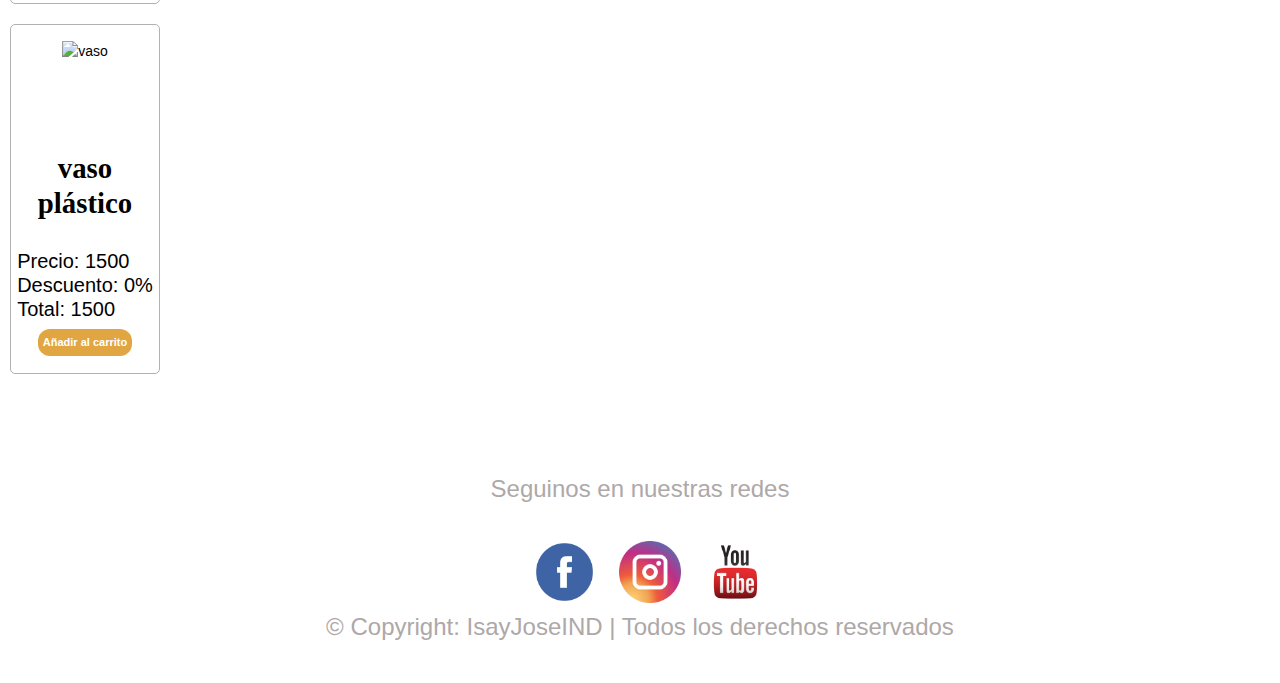
==== commit 143b4638: "modificado 24/2/23 16:03" ====
--- a/index.html
+++ b/index.html
@@ -9,8 +9,7 @@
   <link rel="stylesheet" href="https://cdn.jsdelivr.net/npm/swiper@8/swiper-bundle.min.css" />
   <link rel="stylesheet" href="https://cdn.jsdelivr.net/npm/swiper/swiper-bundle.min.css" />
   <link rel="stylesheet" href="https://cdnjs.cloudflare.com/ajax/libs/font-awesome/4.7.0/css/font-awesome.min.css">
-  <!--<link rel="stylesheet" href="https://cdn.jsdelivr.net/npm/bootstrap@4.3.1/dist/css/bootstrap.min.css" integrity="sha384-ggOyR0iXCbMQv3Xipma34MD+dH/1fQ784/j6cY/iJTQUOhcWr7x9JvoRxT2MZw1T" crossorigin="anonymous"> -->
-
+  
   <link href="https://cdn.jsdelivr.net/npm/bootstrap@5.1.3/dist/css/bootstrap.min.css" rel="stylesheet" integrity="sha384-1BmE4kWBq78iYhFldvKuhfTAU6auU8tT94WrHftjDbrCEXSU1oBoqyl2QvZ6jIW3" crossorigin="anonymous">
 
   <link rel="stylesheet" href="https://cdn.jsdelivr.net/npm/bootstrap@4.4.1/dist/css/bootstrap.min.css" integrity="sha384-Vkoo8x4CGsO3+Hhxv8T/Q5PaXtkKtu6ug5TOeNV6gBiFeWPGFN9MuhOf23Q9Ifjh" crossorigin="anonymous">
@@ -71,7 +70,15 @@
 
   </div>
 
-
+  <figure>
+    <blockquote class="blockquote">
+      <p>Una cita conocida, contenida en un elemento blockquote.</p>
+    </blockquote>
+    <figcaption class="blockquote-footer" >
+      <strong class="cita1">"Que buenos productos de calidad pudimos encontrar en el proveedor, podemos confiar en sus productos"</strong><cite title="Título fuente" class="cita2">Juana Gonzales</cite>
+    </figcaption>
+  </figure>
+  
 
   <a href="pages/carrito.html">VER MI CARRITO</a>
   <button id="borrar-productos">BORRAR TODO EL CARRITO</button>
--- a/css/style.css
+++ b/css/style.css
@@ -177,10 +177,6 @@
 .boton-eliminar:focus {
     outline: none;
 }
-
-
-
-
 
 
 footer {
@@ -233,7 +229,7 @@
     background: #fff;
   }
 
-/*Scroll  */
+
 
 html {
     overflow: -moz-scrollbars-none;
@@ -261,18 +257,12 @@
     opacity: 0;
   }
 
-
-/*Nav*/
-
-
-
 nav {
 	margin: 10px auto 0;
 
 	position: relative;
 	width: 590px;
 	height: 50px;
-	/*background-color: #34495e; */
 	border-radius: 8px;
 	font-size: 0;
     overflow: hidden;
@@ -313,9 +303,7 @@
 a:nth-child(4) {
 	width: 160px;
 }
-/*a:nth-child(5) {
-	width: 120px;
-}*/
+
 nav .start-home, a:nth-child(1):hover~.animation {
 	width: 100px;
 	left: 0;
@@ -352,10 +340,6 @@
     color: #2BD6B4;
 }
 
-
-
-
-
 @media screen and (max-width: 600px) {
     .nav a:not(:first-child) {display: none;}
     .nav a.icon {
@@ -364,7 +348,6 @@
     }
   }
   
-  /* The "responsive" class is added to the topnav with JavaScript when the user clicks on the icon. This class makes the topnav look good on small screens (display the links vertically instead of horizontally) */
   @media screen and (max-width: 600px) {
     .nav.responsive {position: relative;}
     .nav.responsive a.icon {
@@ -379,61 +362,11 @@
     }
   }
 
-
-
-
-/* modo oscuro */
-
-/*
-:root {
-    --color-fuente: #ffffff;
-    --color-fondo: #000;
-}
-
-[tema="light"]{
-   --color-fuente: rgb(92, 193, 24); 
-    --color-fondo: #fff;
-}
-
-body {
-  background-color:var(--color-fondo);
-  color:var(--color-fuente) 
-}  
-/*
-header {
-    margin-top:3rem;
-    margin-bottom:3rem;
-} */
-
-
-
 h2{
     font-size:1.8rem;
     font-family: 'Cinzel', serif;
 }
 
-/*p {
-    margin-top:1.4rem;
-    margin-bottom: 4rem;
-    font-family: 'Raleway', sans-serif;
-    font-size: 1.4rem;
-}*/
-
-/*a {
-    background-color:var(--color-fuente);
-    color:var(--color-fondo);
-    text-decoration: none;
-    text-transform: uppercase;
-    padding-top:1rem;
-    padding-bottom:1rem;
-    padding-left:.75rem;
-    padding-right:.75rem;
-    border-style:solid;
-    border-width: .2rem;
-    border-color: var(--color-fuente);
-    border-radius: 2rem;
-    
-}
 
 a:hover {
     background-color:var(--color-fondo);
@@ -441,7 +374,6 @@
     text-decoration:none;
 } 
 
-/*Botón de cambio de tema*/
 
 #switch {
     position: relative;
@@ -501,7 +433,7 @@
   .slider.round:before {
     border-radius: 50%;
   }
-*/
+
 
 
 
@@ -546,11 +478,9 @@
     }
 
     body {
-      /*background: #eee; */
+      
       font-family: Helvetica Neue, Helvetica, Arial, sans-serif;
       font-size: 14px;
-      /*font-size: 12px;
-	    font-family: sans-serif;*/
       color: #000;
       margin: 0;
       padding: 0;
@@ -565,8 +495,6 @@
       text-align: center;
       font-size: 18px;
       background: #fff;
-
-      /* Center slide text vertically */
       display: -webkit-box;
       display: -ms-flexbox;
       display: -webkit-flex;
@@ -646,8 +574,6 @@
       }
     }
   
-
-    /* Form Contact */
     input[type=text],
     select,
     textarea {
@@ -701,12 +627,6 @@
       display: table;
       clear: both;
     }
-
-
-
-
-
-    /* modo oscuro 2 */
 
     .dark {
       display: inline-block;
@@ -802,82 +722,6 @@
       transform: translateY(4px);
     }
 
-
-
-
-
-
-
-
-
-
-   /* * {
-      margin: 0;
-      padding: 0;
-      box-sizing: border-box;
-    }
-    @font-face {
-        font-family: river;
-        src: url(fonts/river.ttf);
-      }
-    body {
-      font-family: "Roboto", sans-serif;
-      background-color: coral ;
-    }
-    .buscador{
-      width: 30px;
-    
-    }
-    div{
-      margin: 5rem;
-    }
-    
-    img {
-      width: 100%;
-      margin-bottom: 10px;
-    }
-    header {
-      background-color: brown;
-      display: flex;
-      justify-content: space-between;
-      align-items: center;
-      padding: 20px 10%;
-      box-shadow: 0px 5px 4px 3px rgba(0, 0, 0, 0.3);
-      margin-bottom: 20px;
-    }
-    .input {
-      width: 50% !important;
-    }
-    h1 {
-      color: rgb(225, 76, 65);
-      text-transform: uppercase;
-      font-weight: 700;
-      font-size: 50px;
-    }
-    .seleccion {
-      text-align: center;
-    }
-    #selecTalles {
-      width: 50%;
-    } 
-    #boton-carrito .boton-carrito {
-      border: none;
-      color: rgb(225, 76, 65);
-      font-size: 40px;
-      background-color: white;
-      border-radius: 50%;
-      padding: 10px 20px;
-      transition: all 0.3s;
-    }
-    #boton-carrito:hover {
-      cursor: pointer;
-      color: white;
-      background-color: rgb(225, 76, 65);
-    }
-    #boton-carrito:focus {
-      outline: none;
-    }
-    */
     #contenedor-productos .contenedor-productos{
       max-width: 1200px;
       margin: 60px auto;
@@ -885,117 +729,18 @@
       justify-content: space-between;
       flex-wrap: wrap;
     }
-    /*
-    p {
-      line-height: 1.8;
-    }
-    .producto {
-      max-width: 30%;
-      padding: 10px;
-      margin-bottom: 20px;
-      box-shadow: 2px 6px 3px 3px rgba(0, 0, 0, 0.3);
-    }
-    
-    select {
-      display: inline;
-      text-align: center;
-      border: 1px solid lightskyblue;
-    }
-    .modal-contenedor {
-      position: fixed;
-      top: 0;
-      width: 100%;
-      height: 100vh;
-      background-color: rgba(0, 0, 0, 0.3);
-      display: flex;
-      justify-content: center;
-      align-items: center;
-      transition: all 0.5s;
-      opacity: 0;
-      visibility: hidden;
-    }
-    .container{
-      width: 100%;
-      margin-bottom: 10px;
-    }
-    
-    .modal-active {
-      opacity: 1;
-      visibility: visible;
-      z-index: 5;
-    }
-    
-    .modal-carrito {
-      position: relative;
-      background-color: white;
-      border: 1px solid rgb(225, 76, 65);
-      min-width: 500px;
-      padding: 20px;
-      margin-top: -100%;
-      transition: all 0.5s;
-    }
-    
-    .modal-active .modal-carrito {
-      margin-top: 0;
-    }
-    
-    .modal-carrito h3 {
-      color: rgb(225, 76, 65);
-      padding-bottom: 5px;
-    }
-    .modal-carrito #carritoCerrar {
-      position: absolute;
-      top: 15px;
-      right: 15px;
-      font-size: 20px;
-      color: rgb(225, 76, 65);
-      border: none;
-      background-color: white;
-    }
-    .modal-carrito #carritoCerrar:hover {
-      cursor: pointer;
-    }
-    .modal-carrito #carritoCerrar:focus {
-      outline: none;
-    }
-    .modal-carrito .precioProducto {
-      padding-top: 10px;
-    }
-    .card .card-image .card-title {
-      color: rgb(225, 76, 65);
-      position: unset;
-    }
-    
-    .productoEnCarrito {
-      border-left: 5px solid lightblue;
-      border-bottom-left-radius: 3px;
-      border-top-left-radius: 3px;
-      margin: 5px 0;
-      padding: 5px 10px;
-      display: flex;
-      justify-content: space-between;
-    }
-    .productoEnCarrito:hover {
-      border-left: 5px solid rgb(225, 76, 65);
-    }
-    
-    .boton-eliminar {
-      background-color: white;
-      color: red;
-      border: none;
-      font-size: 20px;
-    }
-    
-    .boton-eliminar:hover {
-      cursor: pointer;
-    }
-    .boton-eliminar:focus {
-      outline: none;
-    }
-     */
+    
     .contenedor{
       display: flex;
       justify-content: space-around;
       flex-wrap: wrap;
     } 
-   +   
+    .cita1{
+
+    font-size:20px;
+    } 
+    .cita2{
+
+      font-size:20px;
+    } 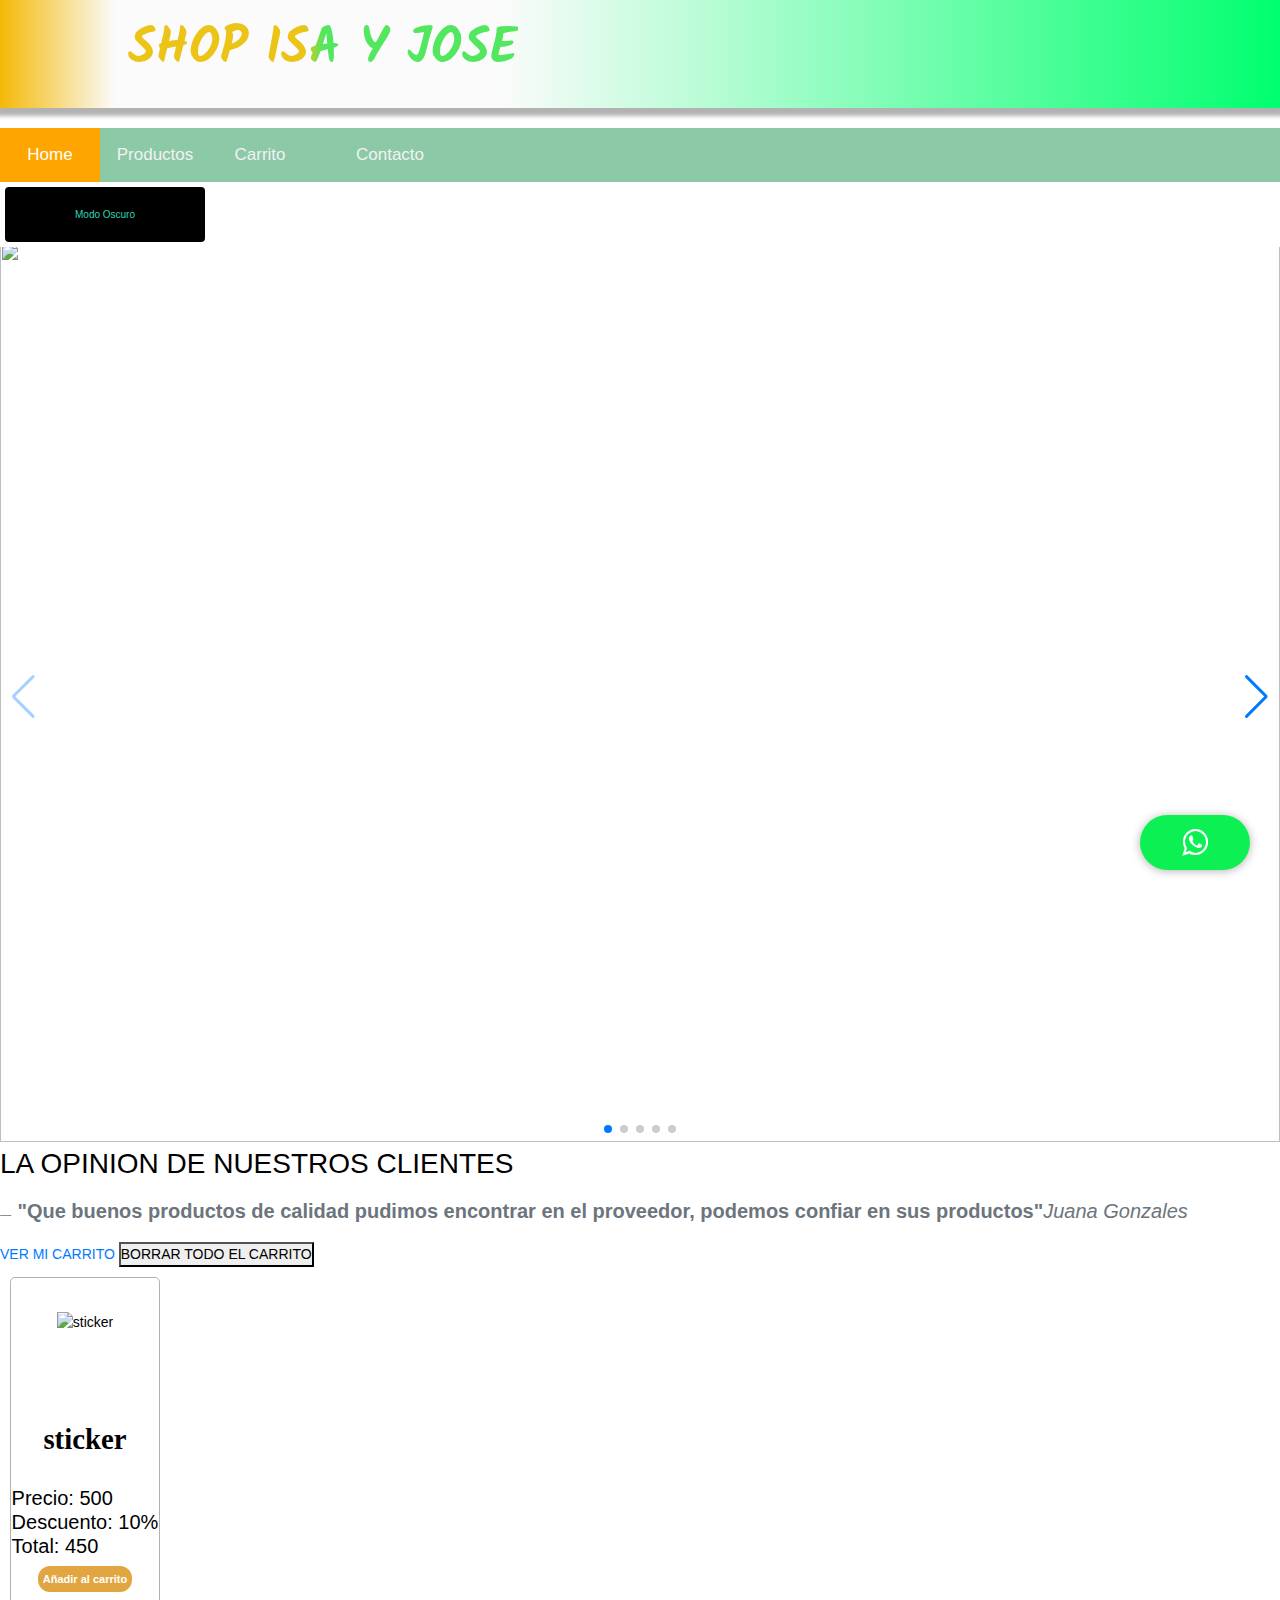
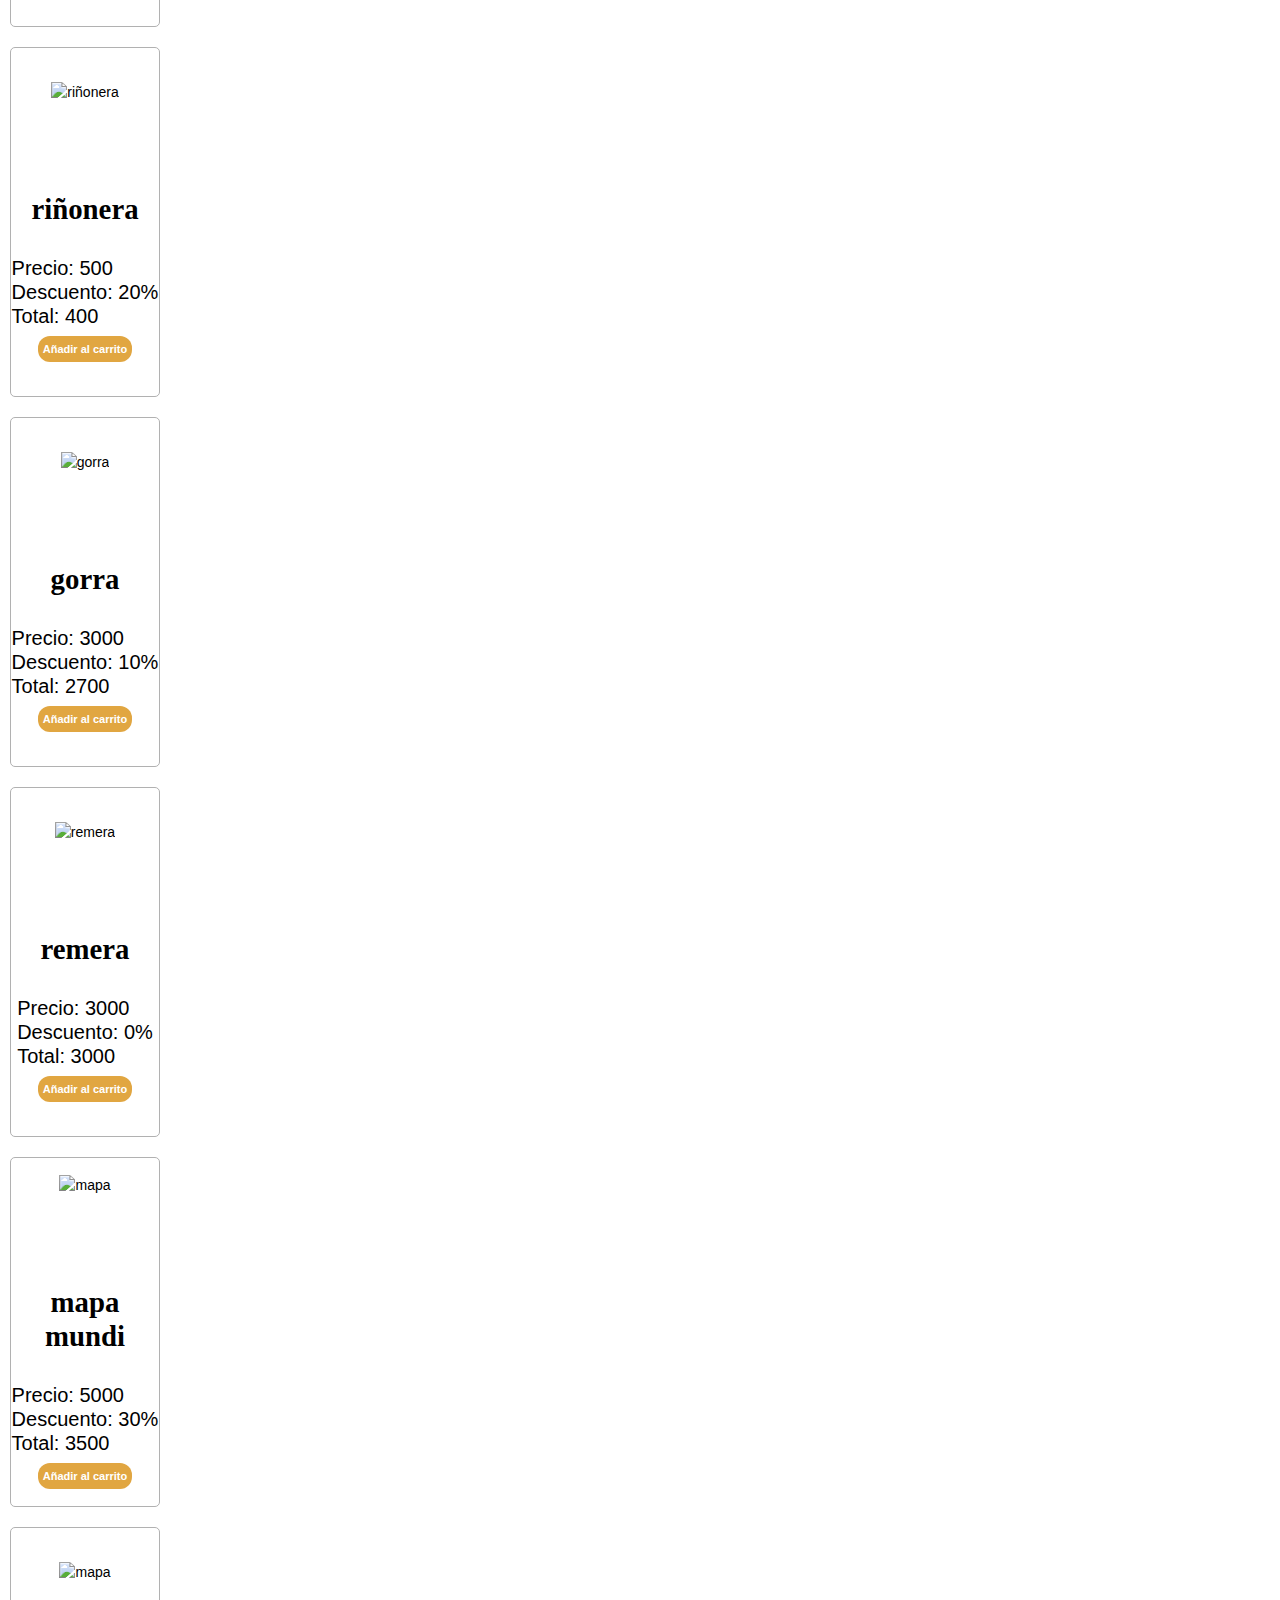
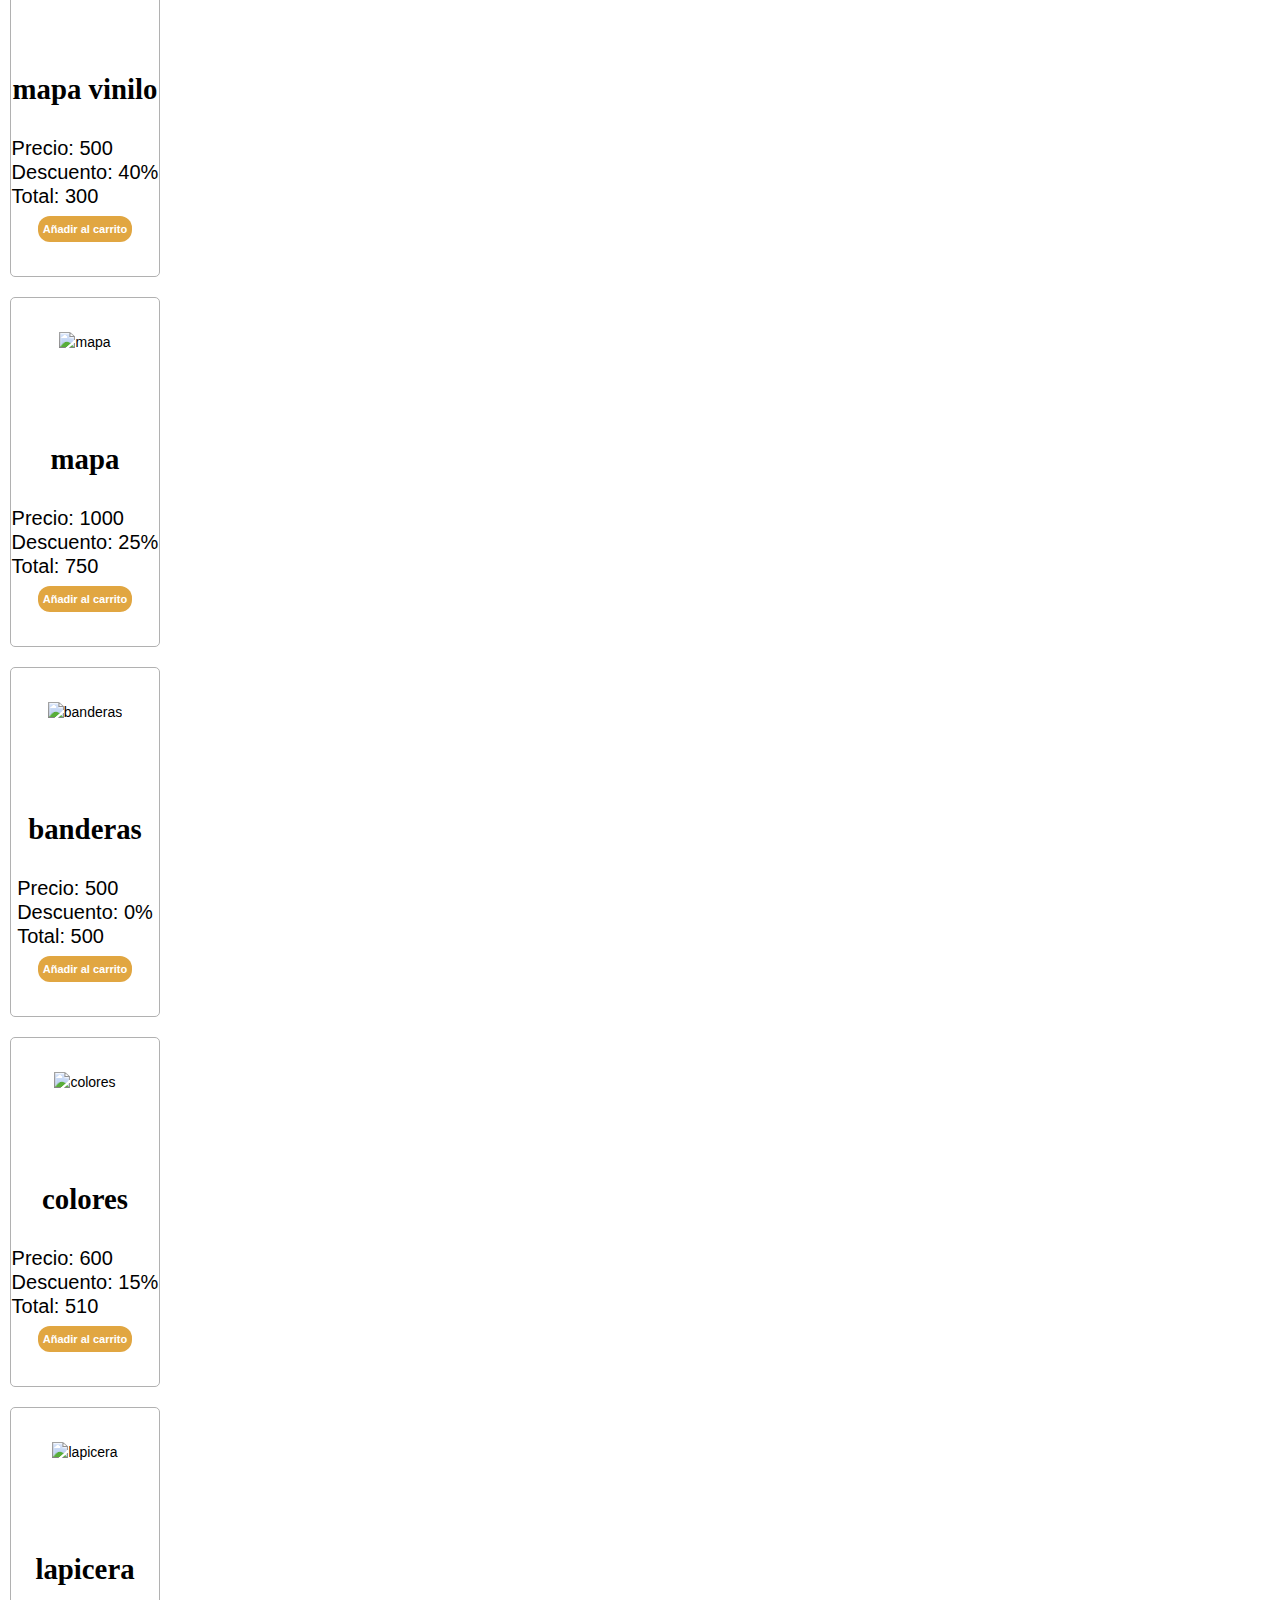
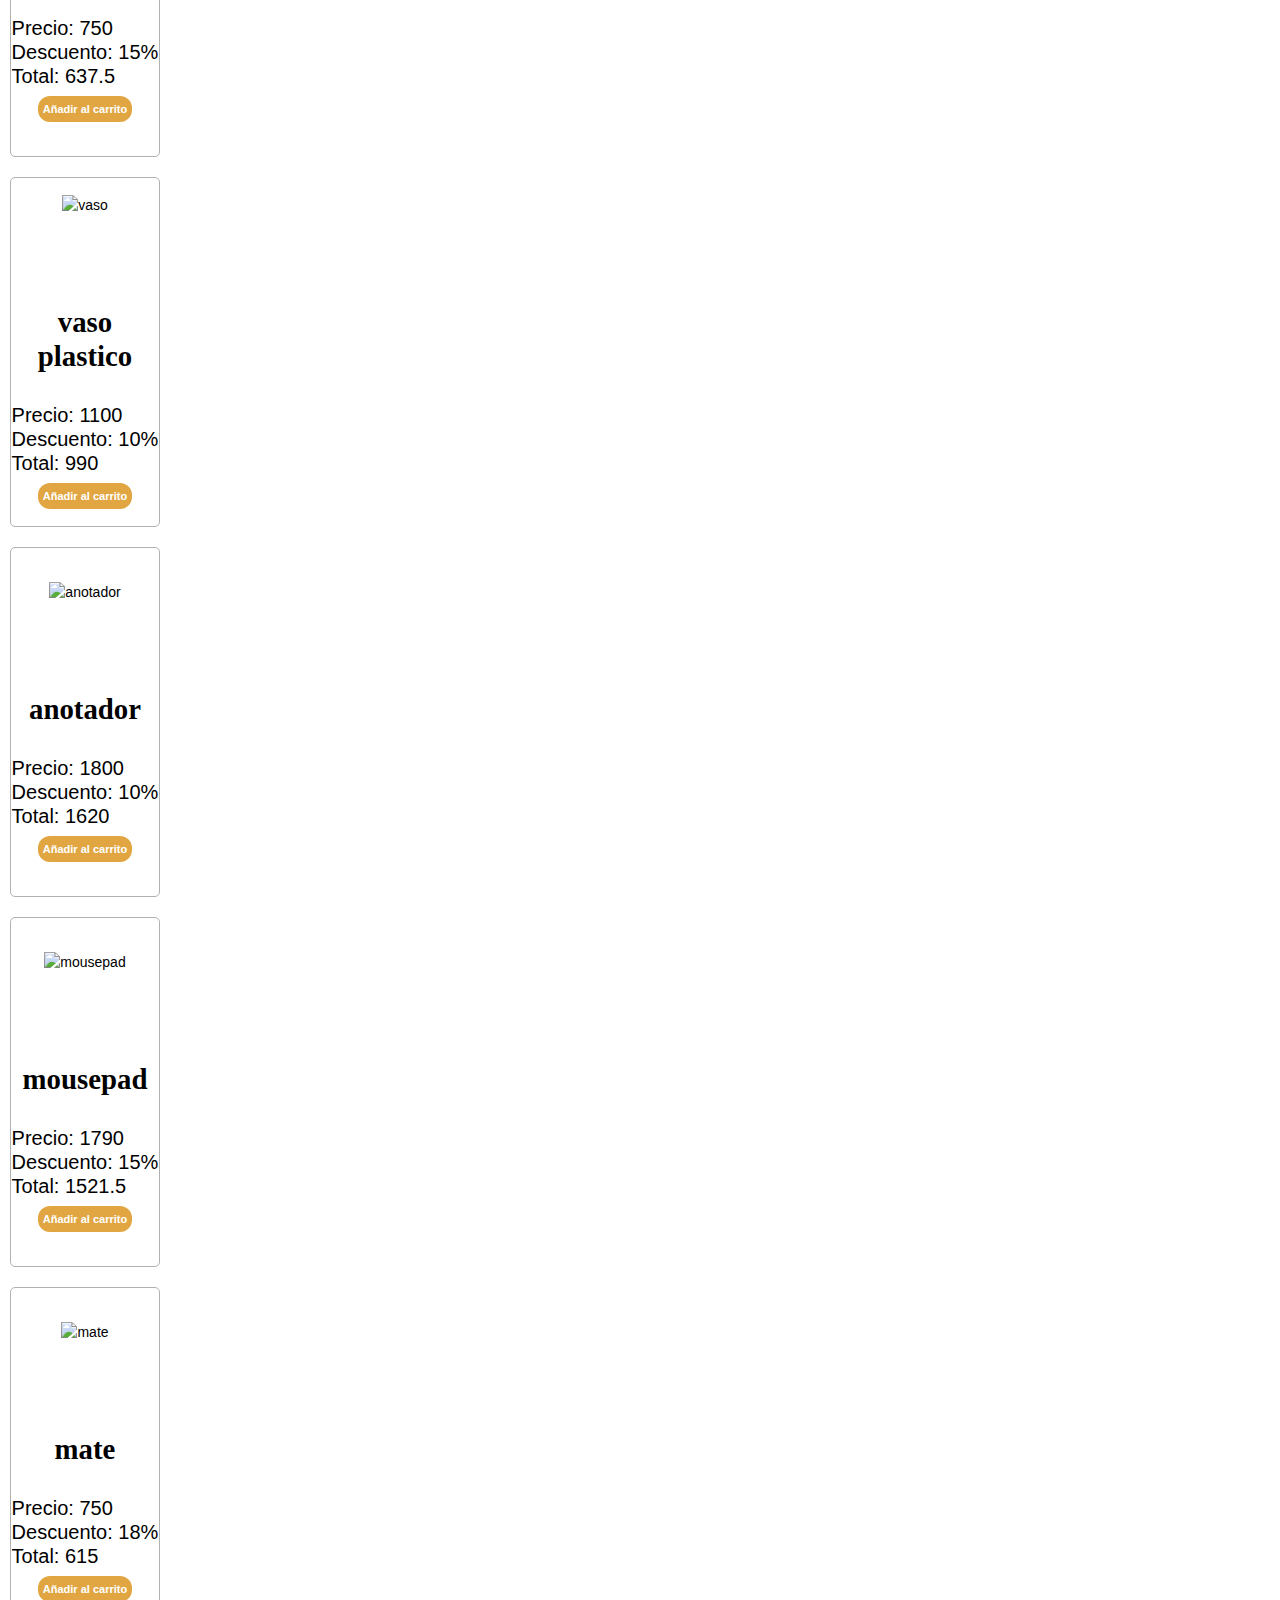
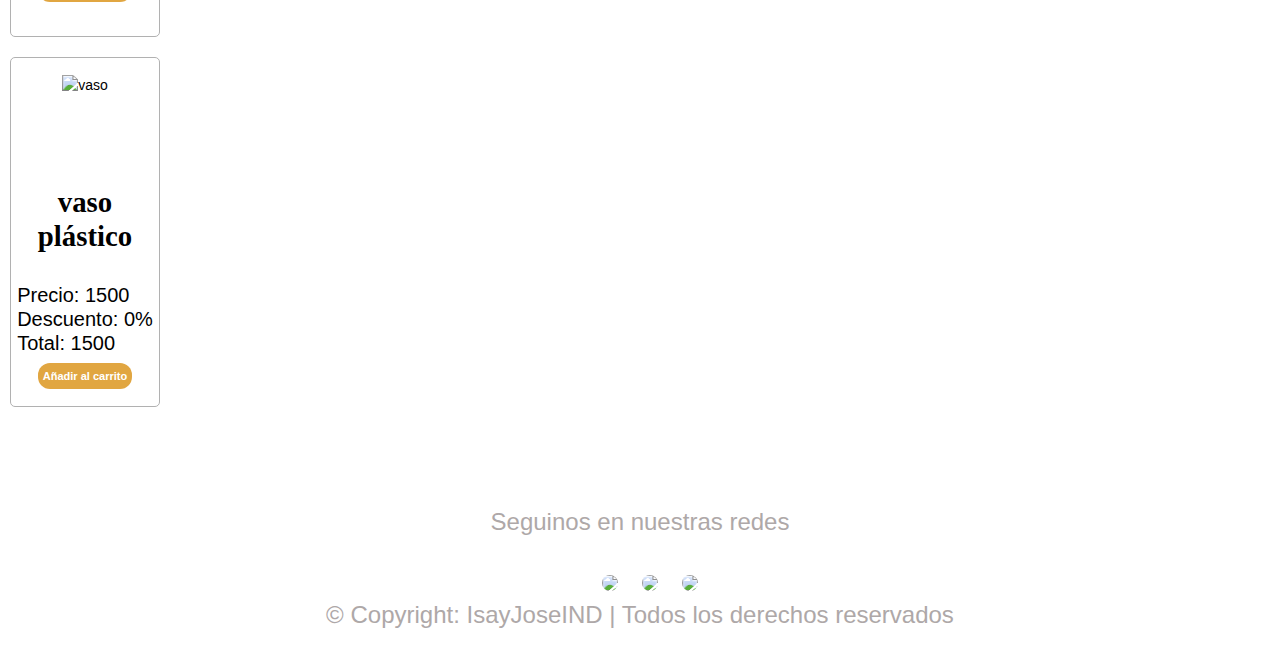
==== commit 7133d077: "modificado 24/2/23 19:03" ====
--- a/index.html
+++ b/index.html
@@ -70,6 +70,7 @@
 
   </div>
 
+  <h3>LA OPINION DE NUESTROS CLIENTES</h3>
   <figure>
     <blockquote class="blockquote">
       <p>Una cita conocida, contenida en un elemento blockquote.</p>
@@ -104,14 +105,14 @@
 
         <div class="imgfooter">
 
-          <a href="https://www.facebook.com/IsayJoseIND">
-            <img src="/img/facebook.webp" alt="Facebook" width="5%" height="auto"></a>
+          <a href="https://www.facebook.com/IsayJoseIND" target="_blank">
+            <img src="https://img.icons8.com/fluency/48/null/facebook-new.png"/>
 
-          <a href="https://www.instagram.com/isayjoseind/">
-            <img src="/img/instagram.webp" alt="Instagram" width="5%" height="auto"></a>
+          <a href="https://www.instagram.com/isayjoseind/" target="_blank">
+            <img src="https://img.icons8.com/fluency/48/null/instagram-new.png"/>
 
-          <a href="https://www.youtube.com/channel/UC07eWMNPq87-roVL60gIRyw">
-            <img src="/img/youtube.webp" alt="Youtube" width="5%" height="auto"></a>
+          <a href="https://www.youtube.com/channel/UC07eWMNPq87-roVL60gIRyw" target="_blank">
+            <img src="https://img.icons8.com/fluency/48/null/youtube.png"/>
         </div>
         <h4>© Copyright: IsayJoseIND | Todos los derechos reservados</h4>
       </div>
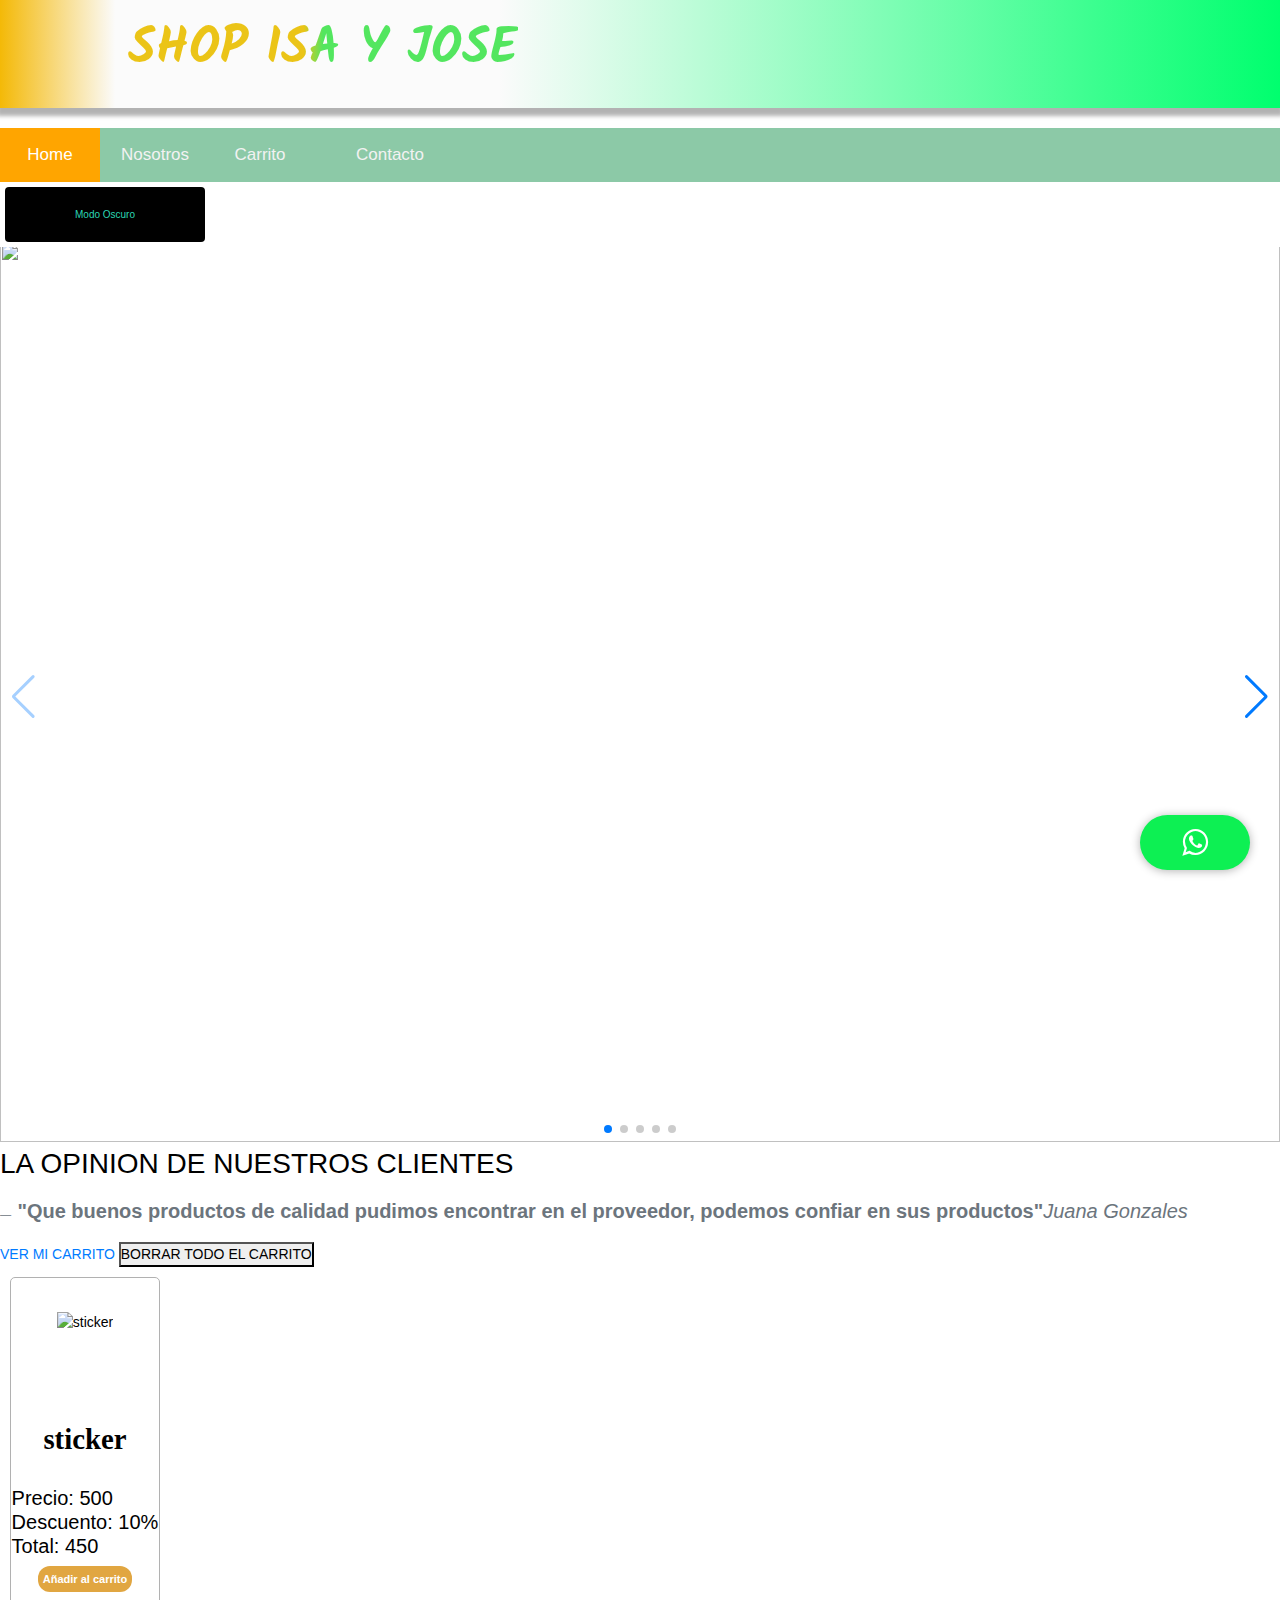
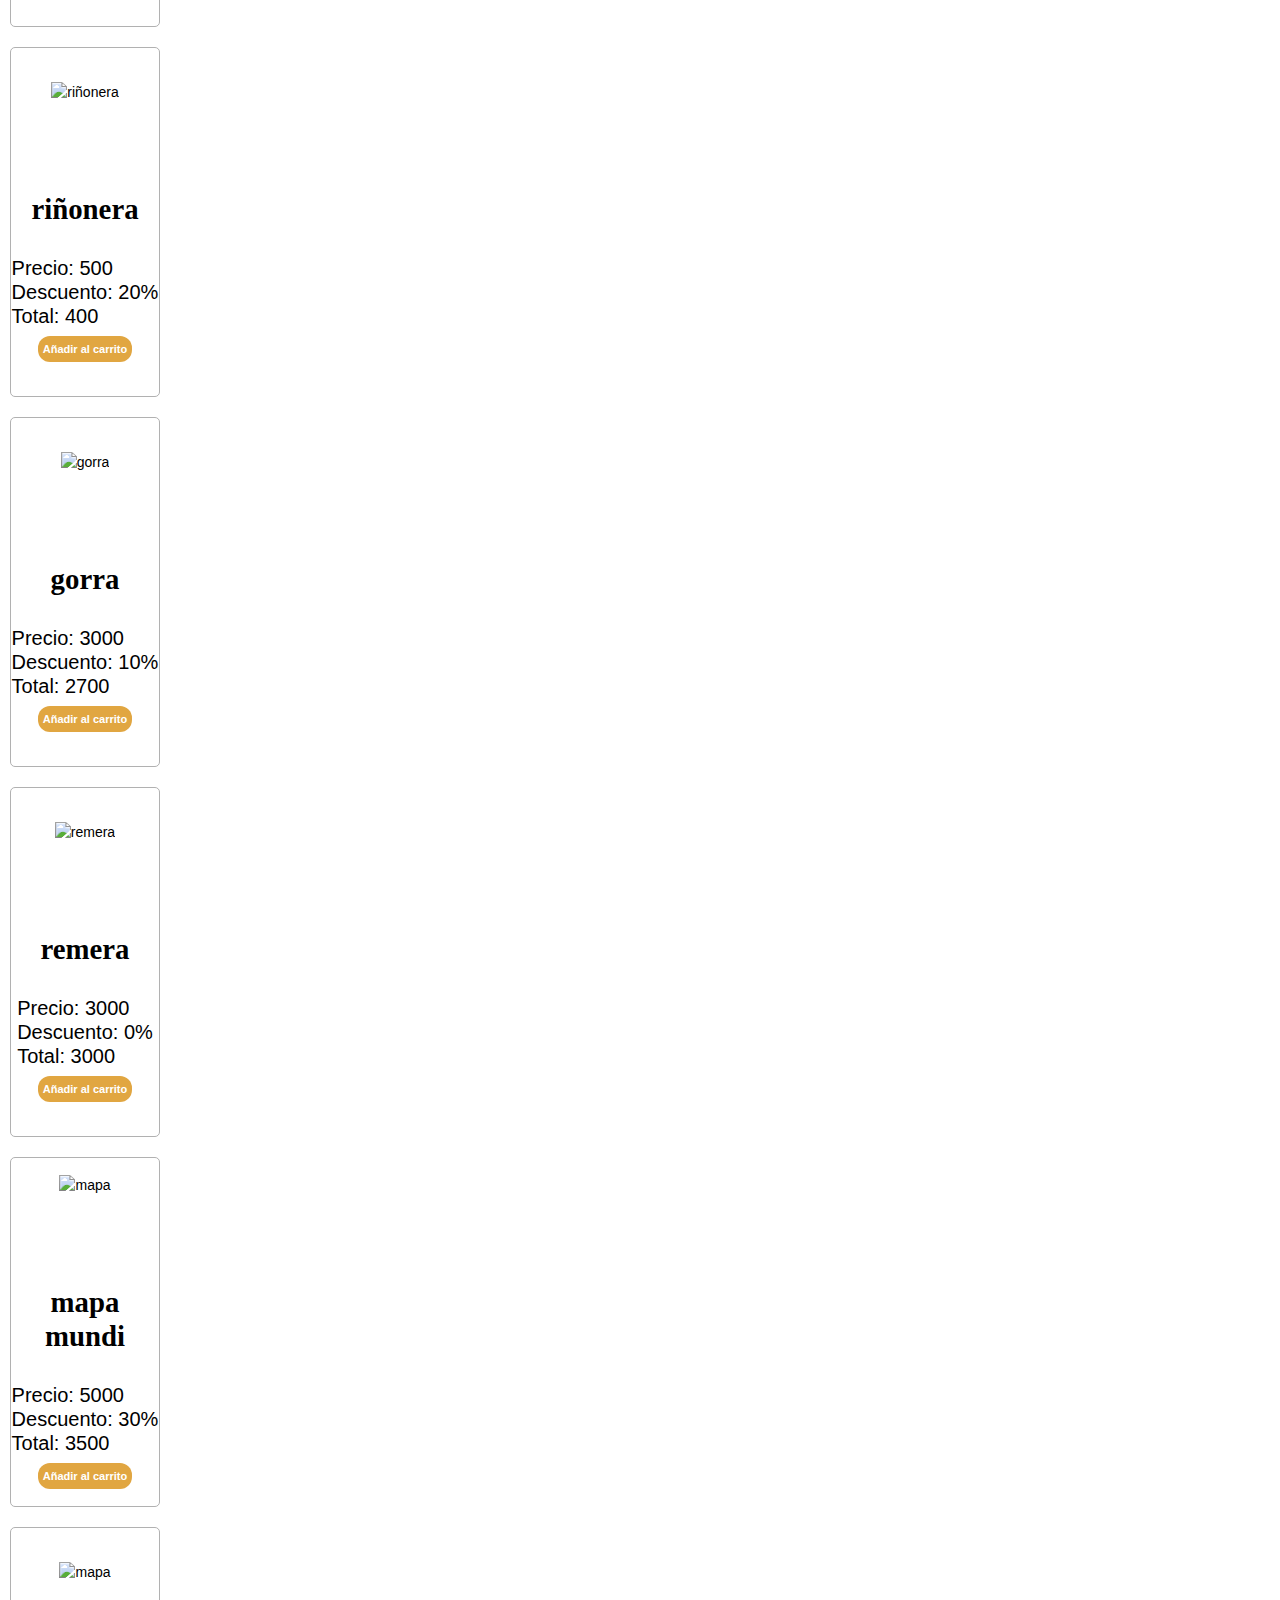
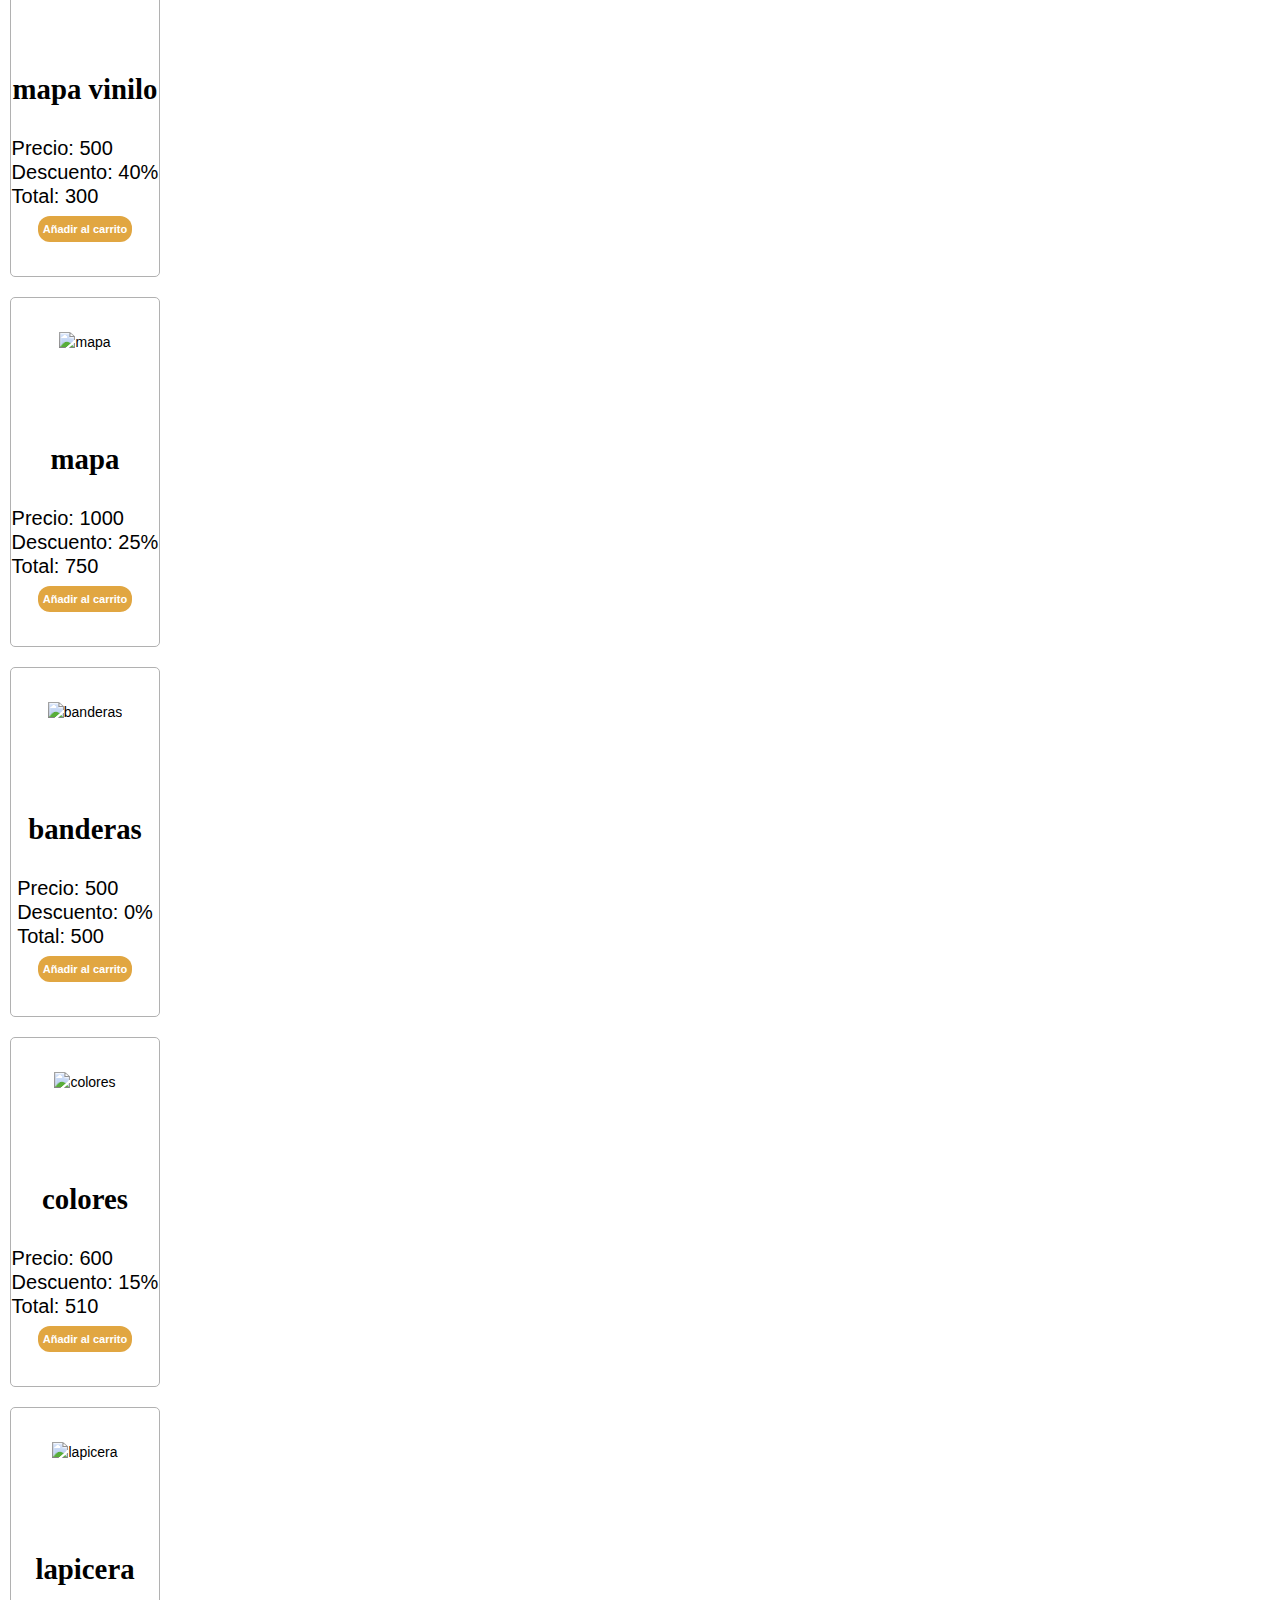
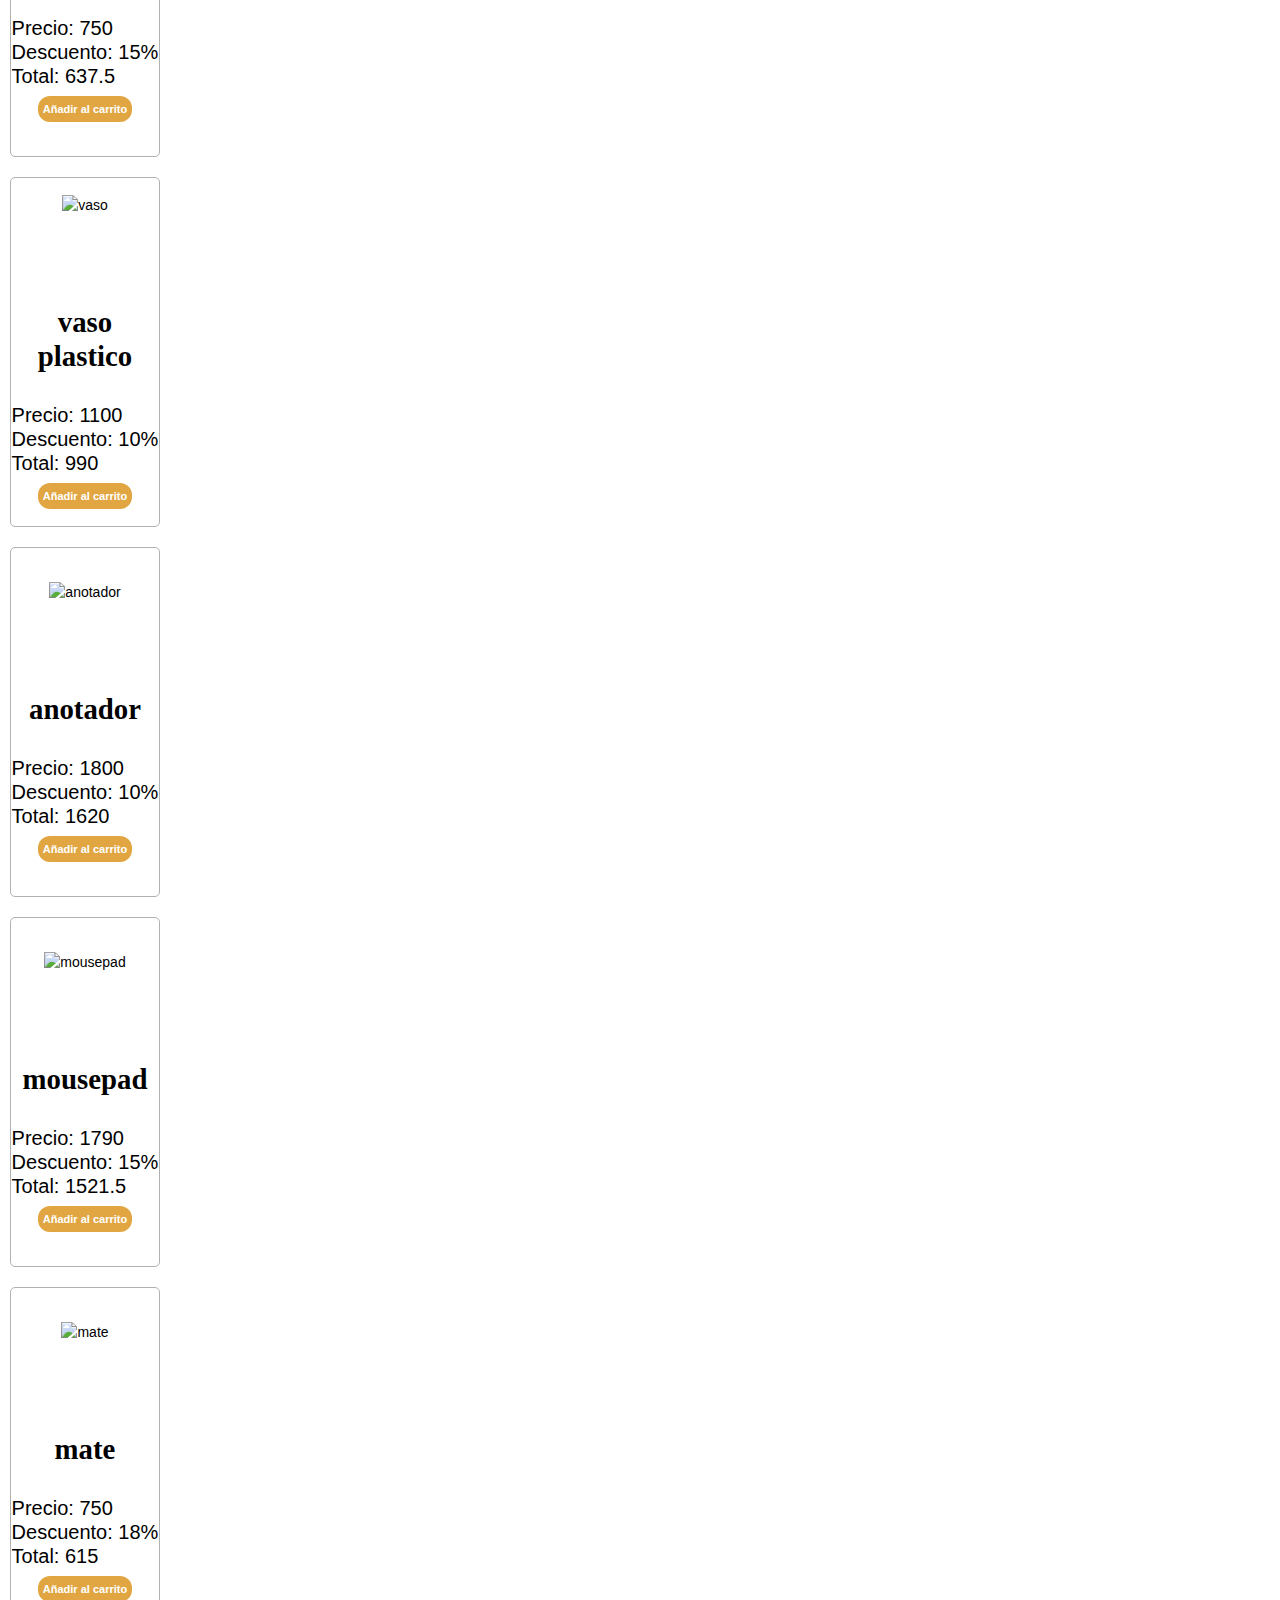
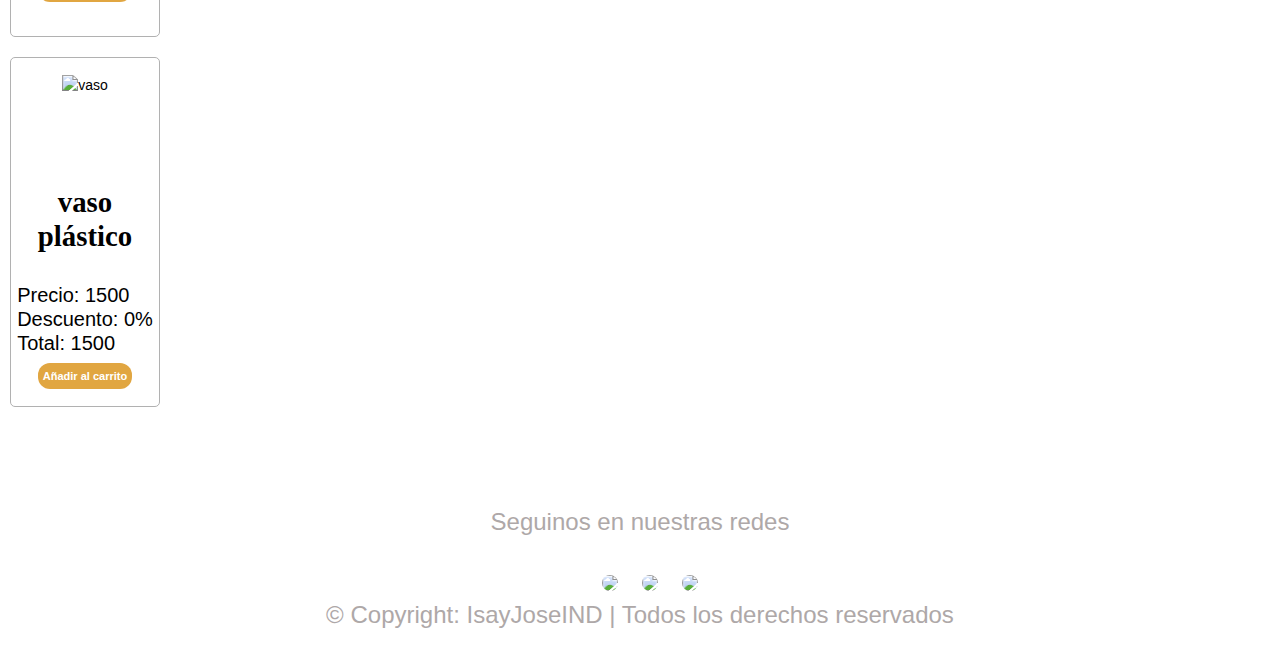
==== commit e2c0705b: "modificado 25/2/23 02:36" ====
--- a/index.html
+++ b/index.html
@@ -34,7 +34,7 @@
   <div class="topnav" id="myTopnav">
 
     <a href="index.html" class="active">Home</a>
-    <a href="pages/productos2.html">Productos</a>
+    <a href="pages/productos2.html">Nosotros</a>
     <a href="pages/carrito.html">Carrito</a>
     <a href="pages/contacto.html">Contacto</a>
     <div class="animation start-home"></div>
@@ -87,8 +87,11 @@
 
 
     <div class="container5">
-      
-  
+      <main class="main">
+        <div class="cards"></div>
+
+
+        </main>    
     </div>
 
 
